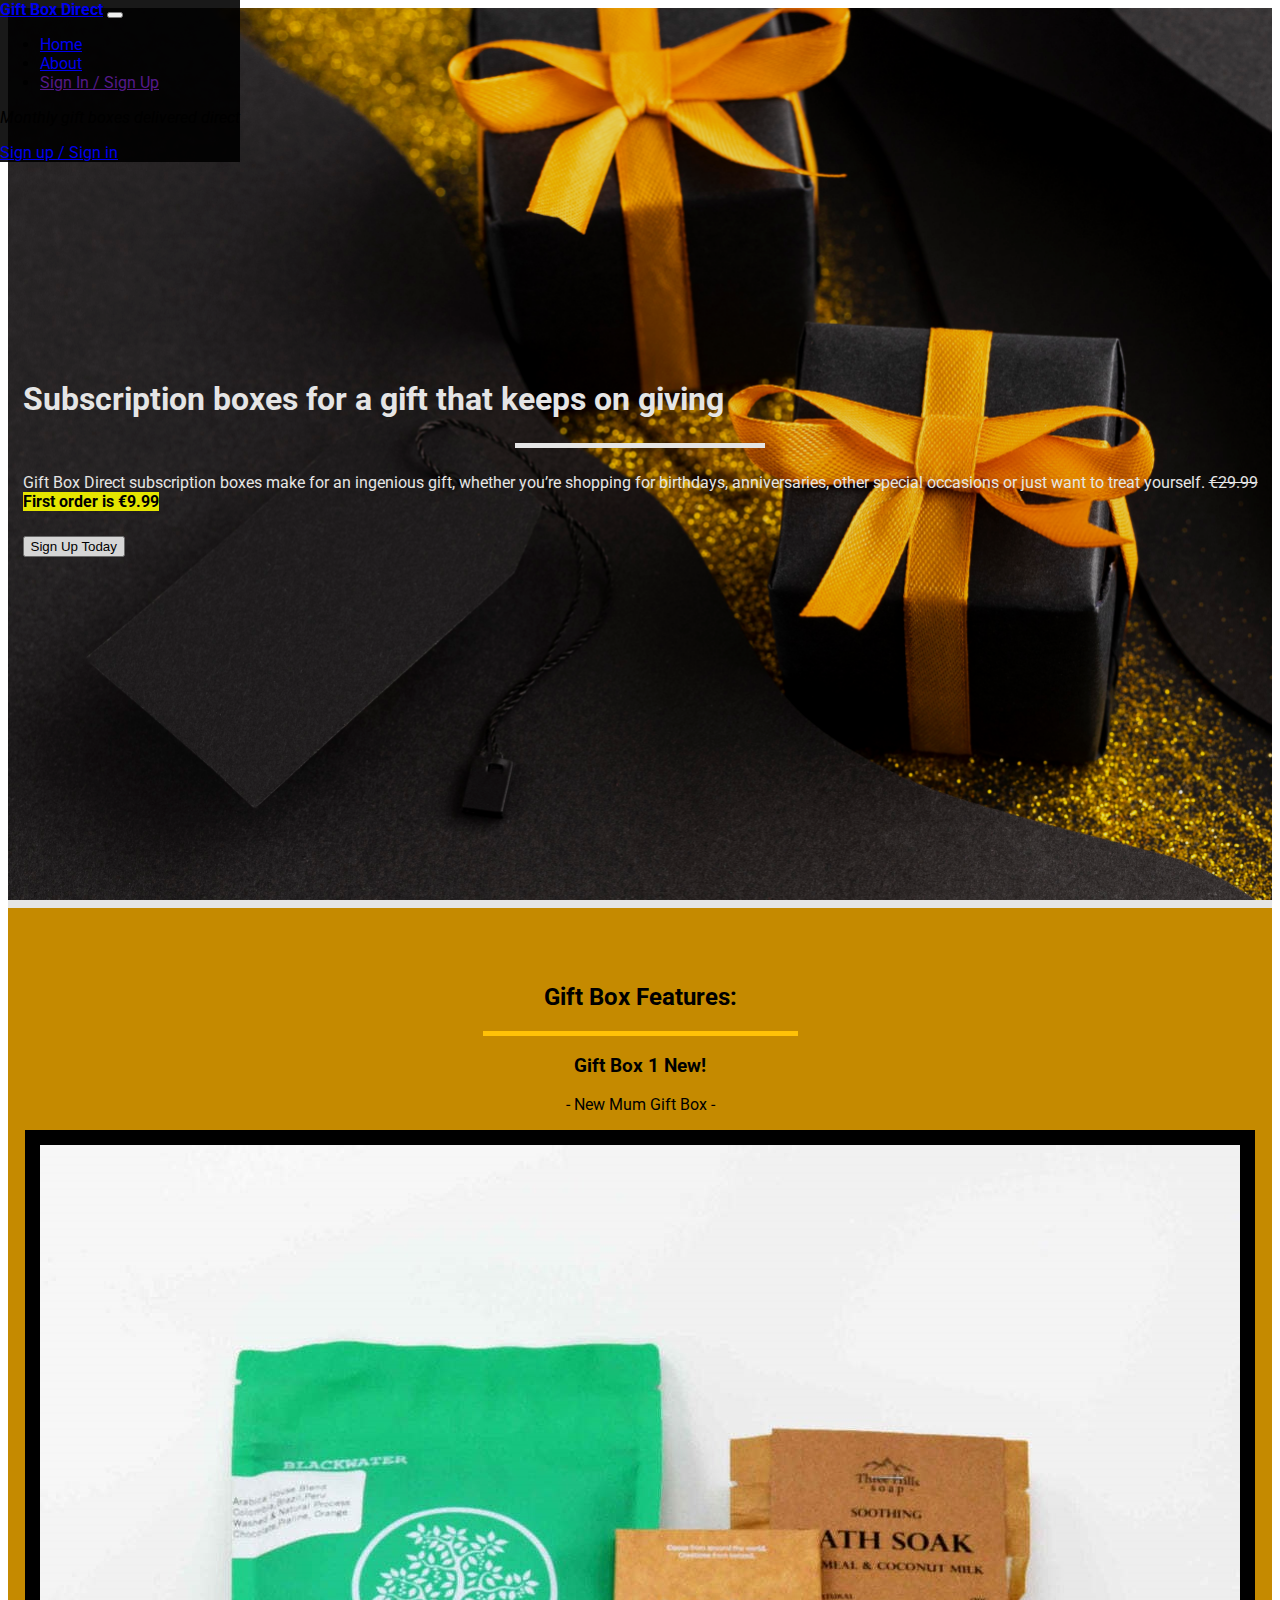
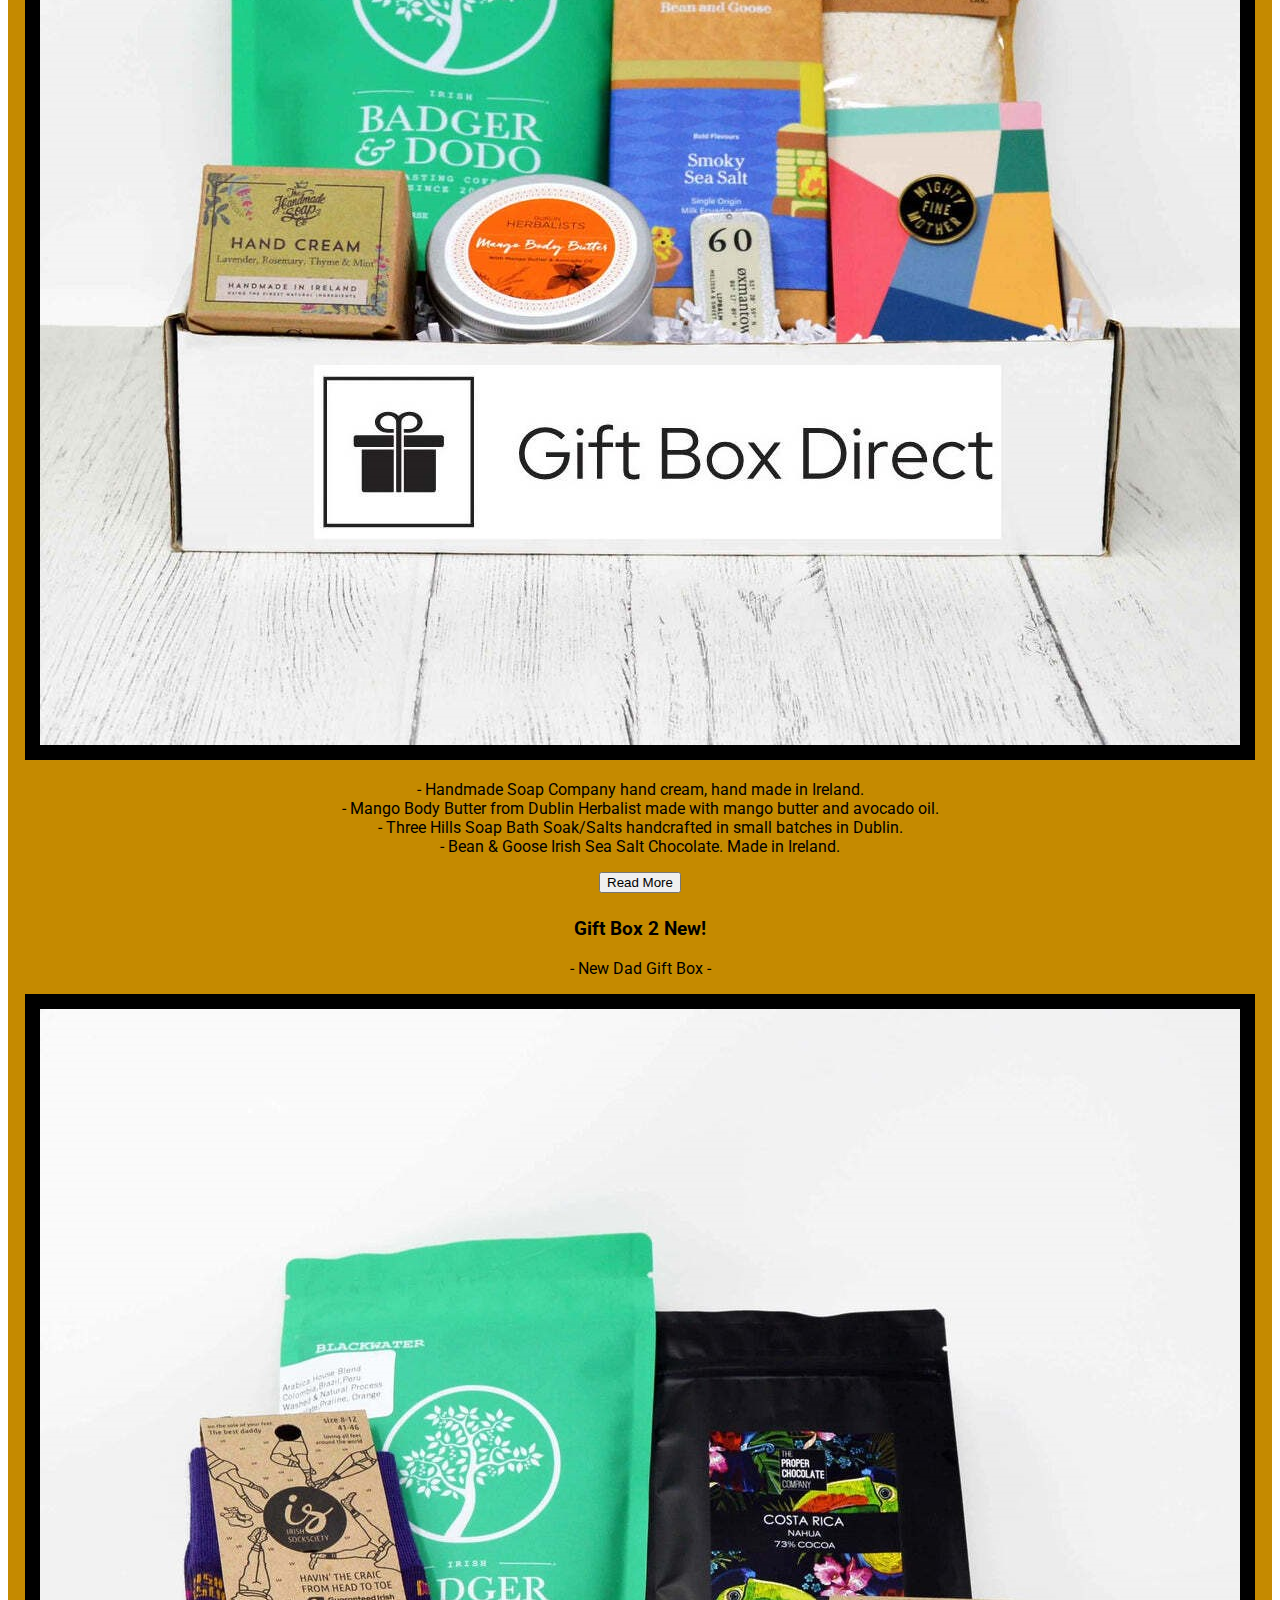
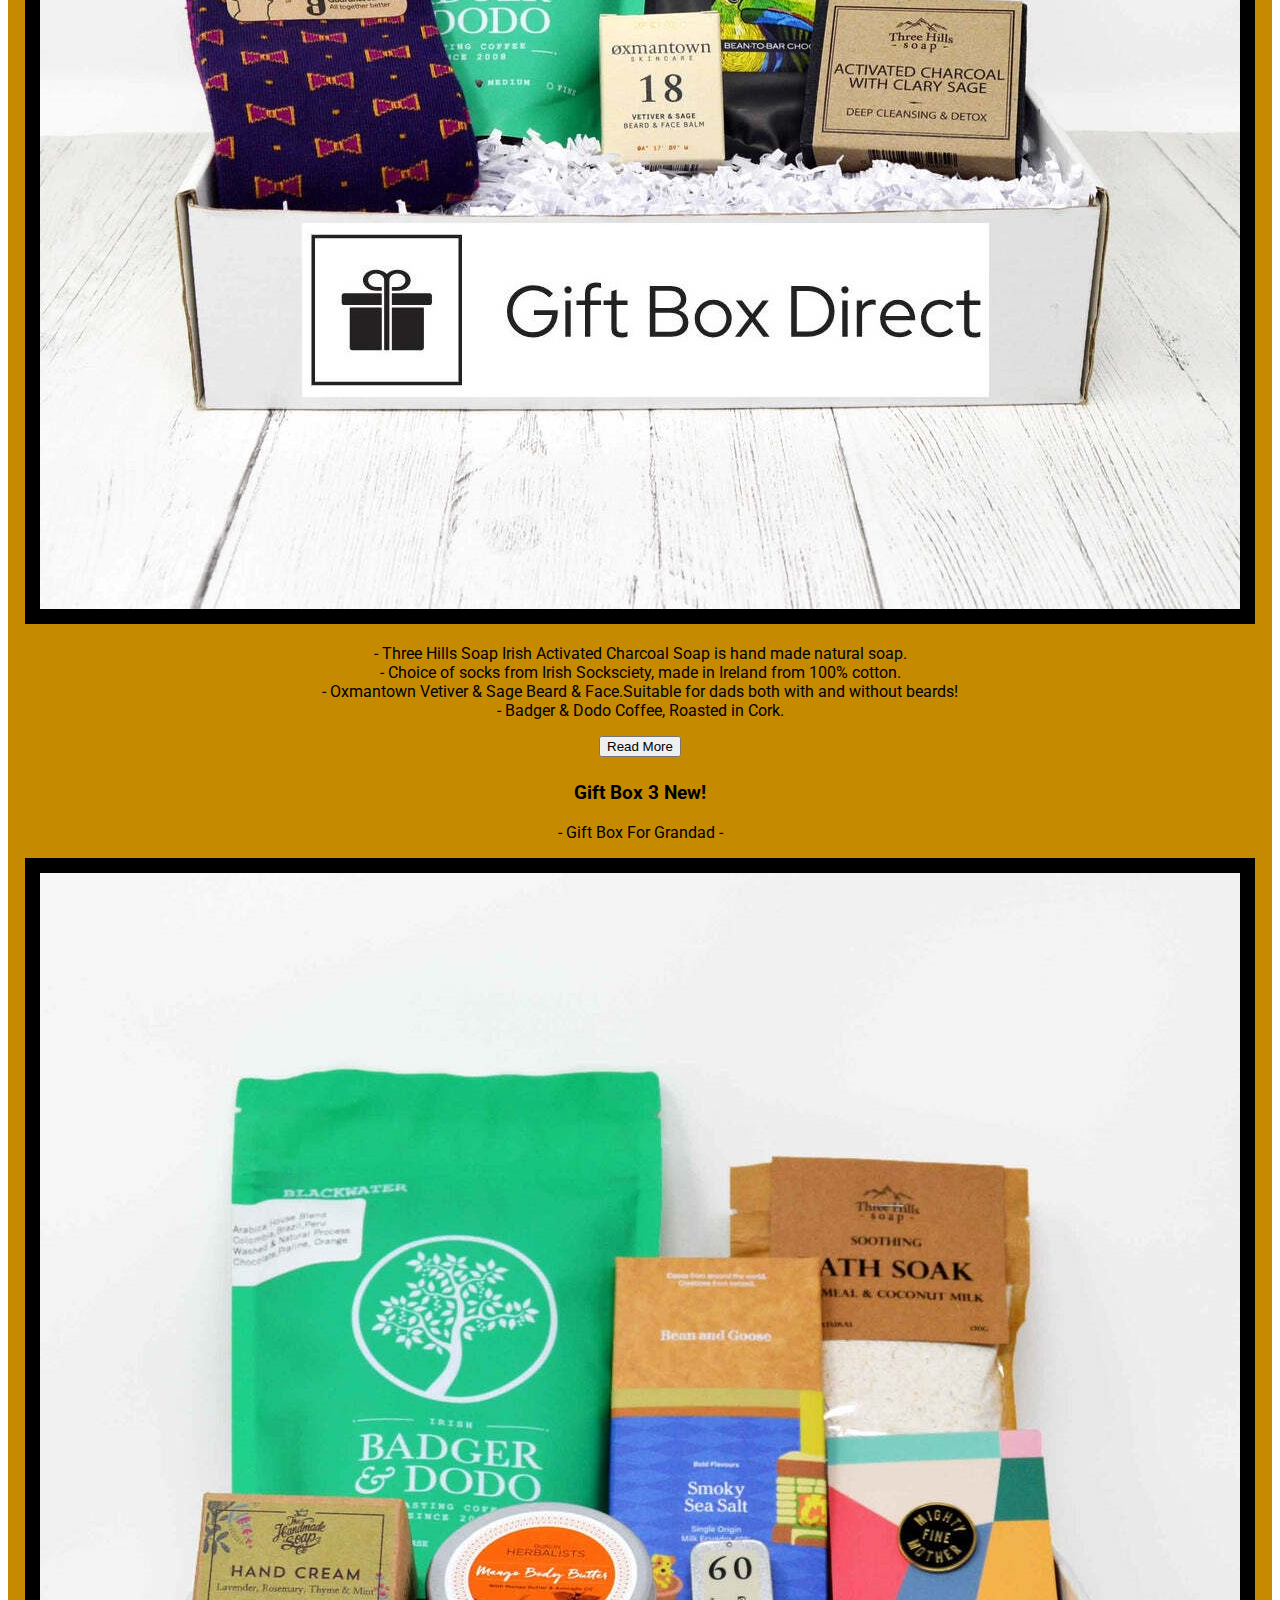
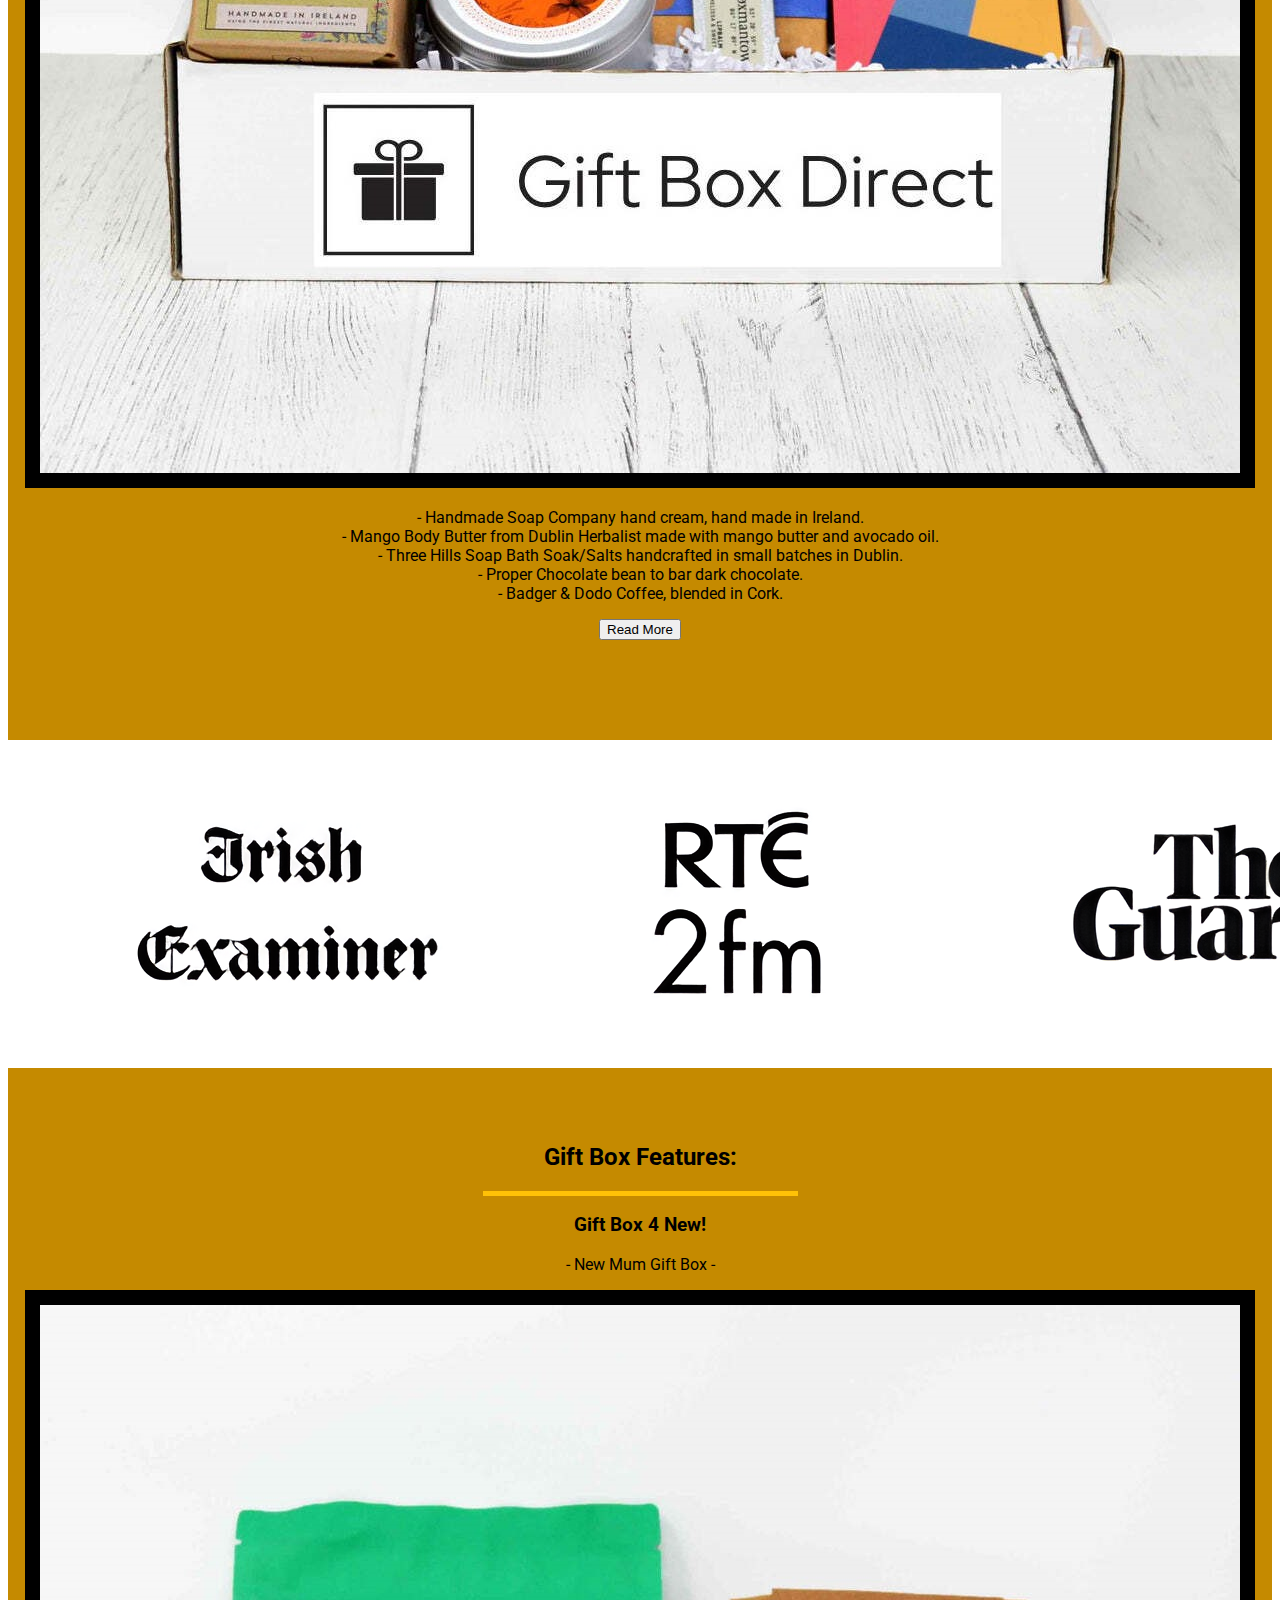
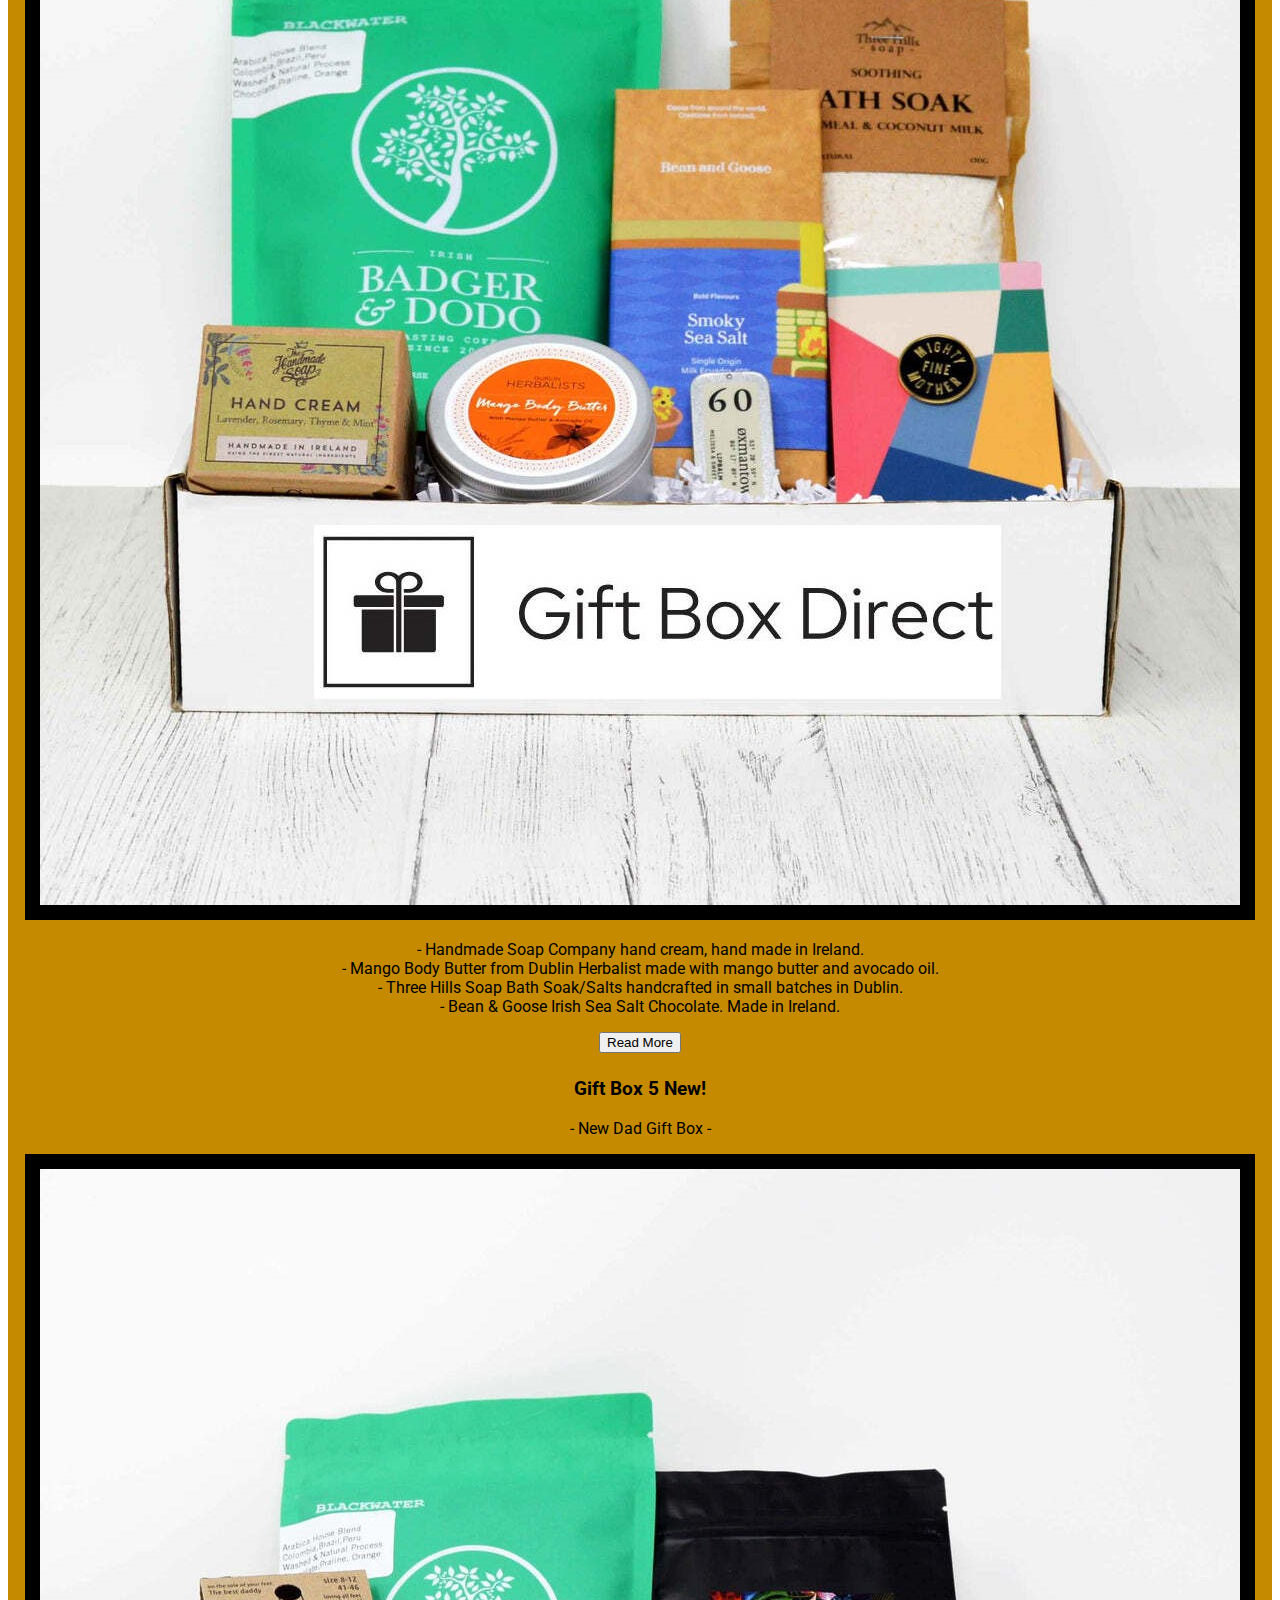
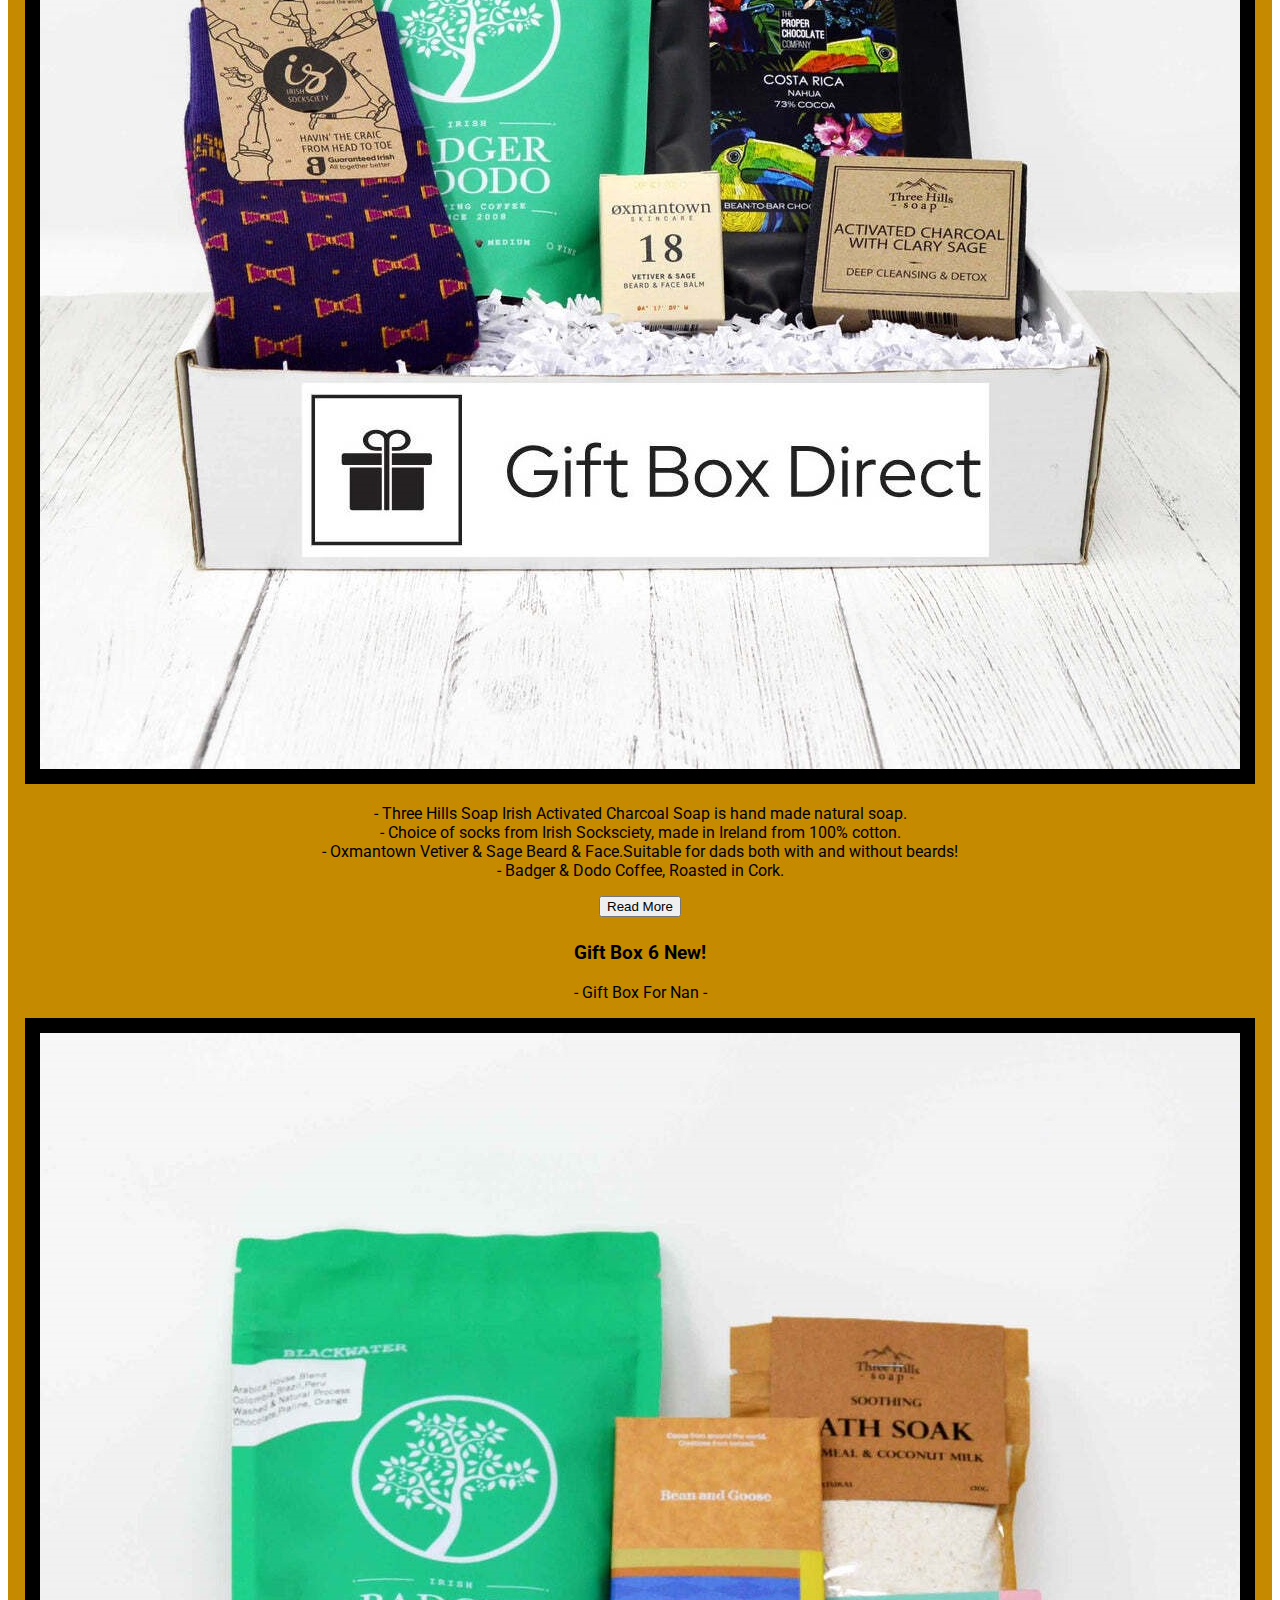
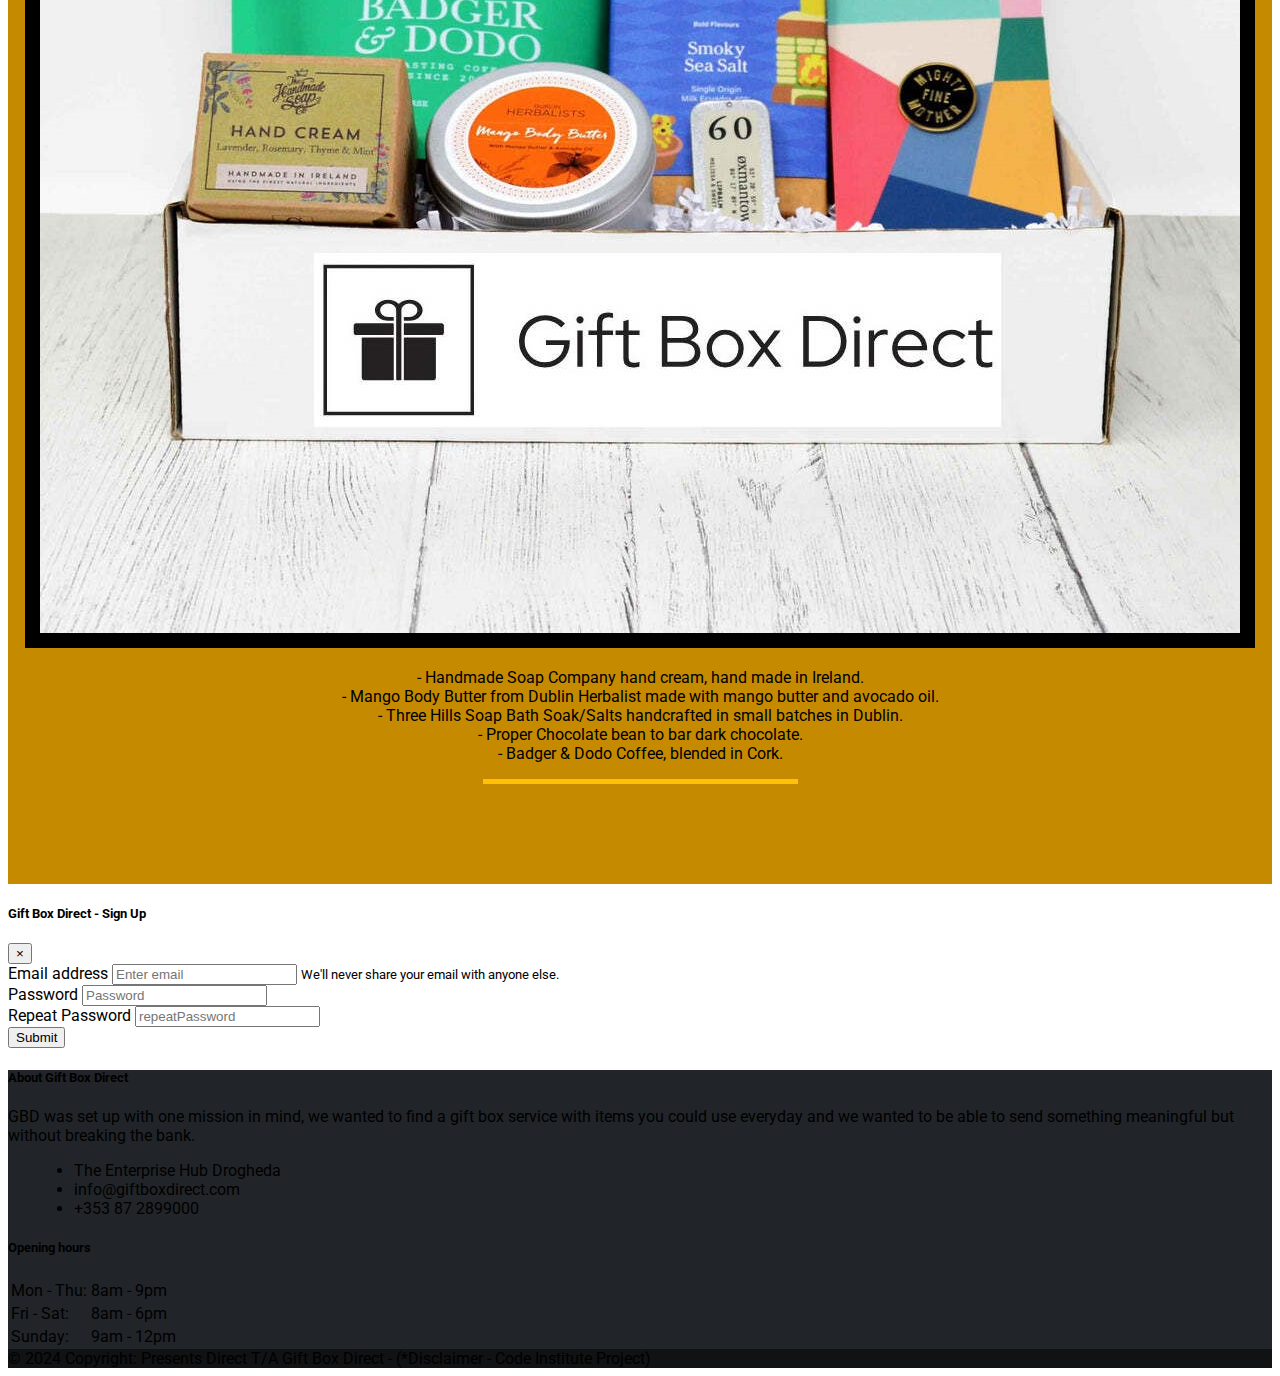
==== about.html @ 4f67e205 "file, html, about page" ====
<!DOCTYPE html>
<html lang="en">

<head>
    <meta charset="UTF-8">
    <meta name="viewport" content="width=device-width, initial-scale=1.0">
    <!-- Bootstrap CSS-->
    <link rel="stylesheet" href="https://cdn.jsdelivr.net/npm/bootstrap@4.6.2/dist/css/bootstrap.min.css"
        integrity="sha384-xOolHFLEh07PJGoPkLv1IbcEPTNtaed2xpHsD9ESMhqIYd0nLMwNLD69Npy4HI+N" crossorigin="anonymous">
    <link rel="stylesheet" href="https://use.fontawesome.com/releases/v5.6.1/css/all.css"
        integrity="sha384-gfdkjb5BdAXd+lj+gudLWI+BXq4IuLW5IT+brZEZsLFm++aCMlF1V92rMkPaX4PP" crossorigin="anonymous">
    <title>Gift Box Direct | Monthly gift box subscription service</title>
    <link href="https://fonts.googleapis.com/css?family=Roboto:400,700" rel="stylesheet">
    <link rel="stylesheet" href="css/style.css" type="text/css" />
</head>

<body>
    <!-- nav -->
    <div class="container-fluid navalert-container">
        <nav class="navbar navbar-dark navbar-expand-lg">
            <a href="index.html" class="navbar-brand">Gift Box Direct</a>

            <button class="navbar-toggler ml-auto" type="button" data-toggle="collapse" data-target="#navbarNavDropdown"
                aria-controls="navbarNavDropdown" aria-expanded="false" aria-label="Toggle navigation">
                <span class="navbar-toggler-icon"></span></button>

            <div class="collapse navbar-collapse" id="navbarNavDropdown">


                <ul class="navbar-nav mr-auto">
                    <li class="active nav-item mr-2"><a class="nav-link" href="index.html">Home</a></li>
                    <li class="active nav-item mr-2"><a class="nav-link" href="about.html">About</a></li>
                    <li class="nav-item mr-2 d-block d-sm-none"><a class="nav-link" href="">Sign In / Sign Up</a></li>
                </ul>
            </div>
            <div class="d-none d-md-block">
                <p class="navbar-text my-auto mr-2"><i>Monthly gift boxes delivered direct</i></p>
                <a href="/login" class="btn btn-warning btn-sm">Sign up / Sign in</a>
            </div>

        </nav>
    </div>
    <!-- <div class="container alert-container">
        <div class="row d-none d-sm-block">
            <div class="col-12">
                <div class="alert alert-warning">
                    <strong>Special Offer Now On!</strong>
                </div>
            </div>
        </div>
    </div> -->

    <!-- callout and offer-->
    <div class="container-fluid callout-container">
        <div class="opaque-overlay">&nbsp;</div>
        <div class="row">
            <div class="col-12">
                <section class="callout jumbotron text-center">
                    <h1 class="jumbotron-header">Subscription boxes for a gift that keeps on giving</h1>
                    <hr class="block-divider block-divider--yellow">
                    <p class="lead">Gift Box Direct subscription boxes make for an ingenious gift, whether you’re
                        shopping for
                        birthdays, anniversaries, other special occasions or just want to treat yourself.
                        <s class="d-none d-sm-inline">€29.99</s>
                        <span class="d-inline d-sm-none"><br></span>
                        <strong>
                            <mark>First order is €9.99</mark>
                        </strong>
                    </p>
                    <button type="button" class="btn btn-warning btn-lg" data-toggle="modal"
                        data-target="#signUpModal">Sign Up Today</button>
                </section>
            </div>
        </div>
        <!--callout and offer-->
    </div>
    <!-- where quotes is locted in index.html -->

    <!--- features-->
    <div class="container-wrapper container-wrapper--gold">
        <div class="container features-container content-container">
            <section class="features">
                <div class="row">
                    <div class="col-12 page-header">
                        <h2 class="text-uppercase">Gift Box Features:</h2>
                        <hr class="block-divider block-divider--short block-divider--white">
                    </div>
                </div>
                <div class="row">
                    <div class="col-12 col-md-6 col-lg-4">
                        <div class="feature">
                            <h3><i class="fas fa-gift d-none d-sm-inline"></i> Gift Box 1 <span
                                    class="badge badge-warning">New!</span></h3>
                            <p> - New Mum Gift Box - </p>
                            <img class="card-img-top" src="images/gb1.jpg" alt="Card image cap">
                            <p> - Handmade Soap Company hand cream, hand made in Ireland.<br>
                                - Mango Body Butter from Dublin Herbalist made with mango butter and avocado oil.<br>
                                - Three Hills Soap Bath Soak/Salts handcrafted in small batches in Dublin.<br>
                                - Bean & Goose Irish Sea Salt Chocolate. Made in Ireland.</p>
                            <P>
                                <button type="button" class="btn btn-outline-warning">Read More</button>
                            </P>
                        </div>
                    </div>
                    <div class="col-12 col-md-6 col-lg-4">
                        <div class="feature">
                            <h3><i class="fas fa-gift d-none d-sm-inline"></i> Gift Box 2 <span
                                    class="badge badge-warning">New!</span></h3>
                            <p> - New Dad Gift Box - </p>
                            <img class="card-img-top" src="images/gb3.jpg" alt="Card image cap">
                            <p> - Three Hills Soap Irish Activated Charcoal Soap is hand made natural soap.<br>
                                - Choice of socks from Irish Socksciety, made in Ireland from 100% cotton.<br>
                                - Oxmantown Vetiver & Sage Beard & Face.Suitable for dads both with and without beards!
                                <br>
                                - Badger & Dodo Coffee, Roasted in Cork.
                            </p>
                            <P>
                                <button type="button" class="btn btn-outline-warning">Read More</button>
                            </P>
                        </div>
                    </div>
                    <div class="col-12 d-md-none d-lg-block col-lg-4">
                        <div class="feature">
                            <h3><i class="fas fa-gift d-none d-sm-inline"></i> Gift Box 3 <span
                                    class="badge badge-warning">New!</span></h3>
                            <p> - Gift Box For Grandad - </p>
                            <img class="card-img-top" src="images/gb1.jpg" alt="Card image cap">
                            <p> - Handmade Soap Company hand cream, hand made in Ireland.<br>
                                - Mango Body Butter from Dublin Herbalist made with mango butter and avocado oil.<br>
                                - Three Hills Soap Bath Soak/Salts handcrafted in small batches in Dublin.<br>
                                - Proper Chocolate bean to bar dark chocolate.<br>
                                - Badger & Dodo Coffee, blended in Cork.</p>
                            <p>
                                <button type="button" class="btn btn-outline-warning">Read More</button>
                            </p>
                        </div>
                    </div>
                </div>
            </section>
            <!-- /.features-->
        </div>
    </div>
    <!-- Banner for media -->
    <div>
        <img src="images/banner_enhanced.jpg" class="img-fluid" alt="Responsive image">
    </div>
    <!-- /. banner for media -->

    <!--- features set 2 gift box 4-5-6 -->
    <div class="container-wrapper container-wrapper--gold">
        <div class="container features-container content-container">
            <section class="features">
                <div class="row">
                    <div class="col-12 page-header">
                        <h2 class="text-uppercase">Gift Box Features:</h2>
                        <hr class="block-divider block-divider--short block-divider--white">
                    </div>
                </div>
                <div class="row">
                    <div class="col-12 col-md-6 col-lg-4">
                        <div class="feature">
                            <h3><i class="fas fa-gift d-none d-sm-inline"></i> Gift Box 4 <span
                                    class="badge badge-warning">New!</span></h3>
                            <p> - New Mum Gift Box - </p>
                            <img class="card-img-top" src="images/gb1.jpg" alt="Card image cap">
                            <p> - Handmade Soap Company hand cream, hand made in Ireland.<br>
                                - Mango Body Butter from Dublin Herbalist made with mango butter and avocado oil.<br>
                                - Three Hills Soap Bath Soak/Salts handcrafted in small batches in Dublin.<br>
                                - Bean & Goose Irish Sea Salt Chocolate. Made in Ireland.</p>
                            <p>
                                <button type="button" class="btn btn-outline-warning">Read More</button>
                            </p>
                        </div>
                    </div>
                    <div class="col-12 col-md-6 col-lg-4">
                        <div class="feature">
                            <h3><i class="fas fa-gift d-none d-sm-inline"></i> Gift Box 5 <span
                                    class="badge badge-warning">New!</span></h3>
                            <p> - New Dad Gift Box - </p>
                            <img class="card-img-top" src="images/gb3.jpg" alt="Card image cap">
                            <p> - Three Hills Soap Irish Activated Charcoal Soap is hand made natural soap.<br>
                                - Choice of socks from Irish Socksciety, made in Ireland from 100% cotton.<br>
                                - Oxmantown Vetiver & Sage Beard & Face.Suitable for dads both with and without beards!
                                <br>
                                - Badger & Dodo Coffee, Roasted in Cork.
                            </p>
                            <P>
                                <button type="button" class="btn btn-outline-warning">Read More</button>
                            </P>
                        </div>
                    </div>
                    <div class="col-12 d-md-none d-lg-block col-lg-4">
                        <div class="feature">
                            <h3><i class="fas fa-gift d-none d-sm-inline"></i> Gift Box 6 <span
                                    class="badge badge-warning">New!</span></h3>
                            <p> - Gift Box For Nan - </p>
                            <img class="card-img-top" src="images/gb1.jpg" alt="Card image cap">
                            <p> - Handmade Soap Company hand cream, hand made in Ireland.<br>
                                - Mango Body Butter from Dublin Herbalist made with mango butter and avocado oil.<br>
                                - Three Hills Soap Bath Soak/Salts handcrafted in small batches in Dublin.<br>
                                - Proper Chocolate bean to bar dark chocolate.<br>
                                - Badger & Dodo Coffee, blended in Cork.</p>

                            <hr class="block-divider block-divider--short block-divider--white">

                        </div>
                    </div>
                </div>
            </section>
            <!-- /.features set 2  gift box 4-5-6 -->
        </div>
    </div>

    <div class="modal" tabindex="-1" role="dialog" id="signUpModal">
        <div class="modal-dialog" role="document">
            <div class="modal-content">
                <div class="modal-header">
                    <h5 class="modal-title">Gift Box Direct - Sign Up</h5>
                    <button type="button" class="close" data-dismiss="modal" aria-label="Close">
                        <span aria-hidden="true">&times;</span>
                    </button>
                </div>
                <div class="modal-body">
                    <form>
                        <div class="form-group">
                            <label for="exampleInputEmail1">Email address</label>
                            <input type="email" class="form-control" id="exampleInputEmail1"
                                aria-describedby="emailHelp" placeholder="Enter email">
                            <small id="emailHelp" class="form-text text-muted">We'll never share your email with anyone
                                else.</small>
                        </div>
                        <div class="form-group">
                            <label for="password">Password</label>
                            <input type="password" class="form-control" id="password" placeholder="Password">
                        </div>
                        <div class="form-group">
                            <label for="repeatPassword">Repeat Password</label>
                            <input type="password" class="form-control" id="repeatPassword"
                                placeholder="repeatPassword">
                        </div>

                        <button type="submit" class="btn btn-warning">Submit</button>
                    </form>
                </div>
            </div>
        </div>
    </div>

    <script src="https://code.jquery.com/jquery-3.3.1.slim.min.js"
        integrity="sha384-q8i/X+965DzO0rT7abK41JStQIAqVgRVzpbzo5smXKp4YfRvH+8abtTE1Pi6jizo"
        crossorigin="anonymous"></script>
    <script src="https://cdnjs.cloudflare.com/ajax/libs/popper.js/1.14.3/umd/popper.min.js"
        integrity="sha384-ZMP7rVo3mIykV+2+9J3UJ46jBk0WLaUAdn689aCwoqbBJiSnjAK/l8WvCWPIPm49"
        crossorigin="anonymous"></script>
    <script src="https://stackpath.bootstrapcdn.com/bootstrap/4.1.3/js/bootstrap.min.js"
        integrity="sha384-ChfqqxuZUCnJSK3+MXmPNIyE6ZbWh2IMqE241rYiqJxyMiZ6OW/JmZQ5stwEULTy"
        crossorigin="anonymous"></script>
</body>

<!-- footer work -->

<footer class="text-white text-center text-lg-start" style="background-color: #212529;">
    <!-- Grid container -->
    <div class="container p-4">
        <!--Grid row-->
        <div class="row mt-4">
            <!--Grid column-->
            <div class="col-lg-4 col-md-12 mb-4 mb-md-0">
                <h5 class="text-uppercase mb-4">About Gift Box Direct</h5>

                <p>
                    GBD was set up with one mission in mind, we wanted to find a gift box service with items you could
                    use everyday and we wanted to be able to send something meaningful but without breaking the bank.
                </p>

                <div class="mt-4">
                    <!-- Facebook -->
                    <a type="button" class="btn btn-floating btn-warning btn-lg" href="https://www.facebook.com/"
                        target="_blank" rel="noopener"><i class="fab fa-facebook-f"></i></a>
                    <!-- Twitter -->
                    <a type="button" class="btn btn-floating btn-warning btn-lg" href="https://www.x.com/"
                        target="_blank" rel="noopener"><i class="fab fa-twitter"></i></a>
                </div>
            </div>
            <!--Grid column-->

            <!--Grid column-->
            <div class="col-lg-4 col-md-6 mb-4 mb-md-0">

                <div></div>

                <ul class="fa-ul" style="margin-left: 1.65em;">
                    <li class="mb-3">
                        <span class="fa-li"><i class="fas fa-home"></i></span><span class="ms-2"> The Enterprise Hub
                            Drogheda</span>
                    </li>
                    <li class="mb-3">
                        <span class="fa-li"><i class="fas fa-envelope"></i></span><span
                            class="ms-2">info@giftboxdirect.com</span>
                    </li>
                    <li class="mb-3">
                        <span class="fa-li"><i class="fas fa-phone"></i></span><span class="ms-2">+353 87 2899000</span>
                    </li>

                </ul>
            </div>
            <!--Grid column-->

            <!--Grid column-->
            <div class="col-lg-4 col-md-6 mb-4 mb-md-0">
                <h5 class="text-uppercase mb-4">Opening hours</h5>

                <table class="table text-center text-white">
                    <tbody class="font-weight-normal">
                        <tr>
                            <td>Mon - Thu:</td>
                            <td>8am - 9pm</td>
                        </tr>
                        <tr>
                            <td>Fri - Sat:</td>
                            <td>8am - 6pm</td>
                        </tr>
                        <tr>
                            <td>Sunday:</td>
                            <td>9am - 12pm</td>
                        </tr>
                    </tbody>
                </table>
            </div>
            <!--Grid column-->
        </div>
        <!--Grid row-->
    </div>

    <div class="text-center p-3" style="background-color: rgba(0, 0, 0, 0.5);">
        © 2024 Copyright: Presents Direct T/A Gift Box Direct - (*Disclaimer - Code Institute Project)

    </div>

</footer>

</html>
---- css/style.css ----
body {
    font-family: 'Roboto', sans-serif;
}

.alert-container {}

.container-wrapper {}

.container-wrapper--gold {
    background-color: #c58a00;
    color: ;

}

.callout-container {
    height: 100vh;

    background: url('../images/cyber-monday-shopping-sales.jpg') no-repeat bottom right fixed;
    -webkit-background-size: cover;
    -moz-background-size: cover;
    -o-background-size: cover;
    background-size: cover;

    display: flex;
    align-items: center;
    justify-content: center;

    position: relative;

}

.quotes-container {}

.opaque-overlay {
    position: absolute;
    top: 0;
    left: 0;
    height: 100%;
    width: 100%;
    background-color: rgba(0, 0, 0, 0.1);
}

.features-container {}

/* navabar styling */

/* page header */
.page-header {
    margin-bottom: 0;
    margin-top: 0;
    text-align: center;
    background-color: #ffffff;
}

.page-header h2 {
    margin-top: 0;
}

/* page header END */

.navalert-container {
    position: absolute;
    top: 0;
    left: 0;
    padding-left: 0;
    padding-right: 0;
    z-index: 1;
}

.navbar {
    margin-bottom: 0;
    border: 0;
    width: 100%;
    background-color: rgba(0, 0, 0, .9);
}

.navbar-brand {
    font-weight: bolder;
}

/* content container */
.content-container {
    padding-top: 75px;
    padding-bottom: 75px;
}

/* jumbotron */
.jumbotron {
    background-color: transparent;
}

.jumbotron .lead {
    color: #ffffff;
    margin: 25px 0;
}

.jumbotron-header {
    color: #ffffff;
    font-weight: bolder;
    margin-bottom: 25px;

}

/* block divider */
.block-divider {
    width: 315px;
    height: 5px;
    border: 0;
    background-color: #ffc107;
}

.block-divider--yellow {
    background-color: #ffffff;
    width: 250px;
    height: 5px;
}

.block-divider--white {
    background-color: ;
}

.feature {
    text-align: center;
    margin-bottom: 25px;
}

.container-wrapper--gold .page-header {
    background-color: #c58a00;
}

/* gift box images*/
.card-img-top {
    border: 15px solid;
}
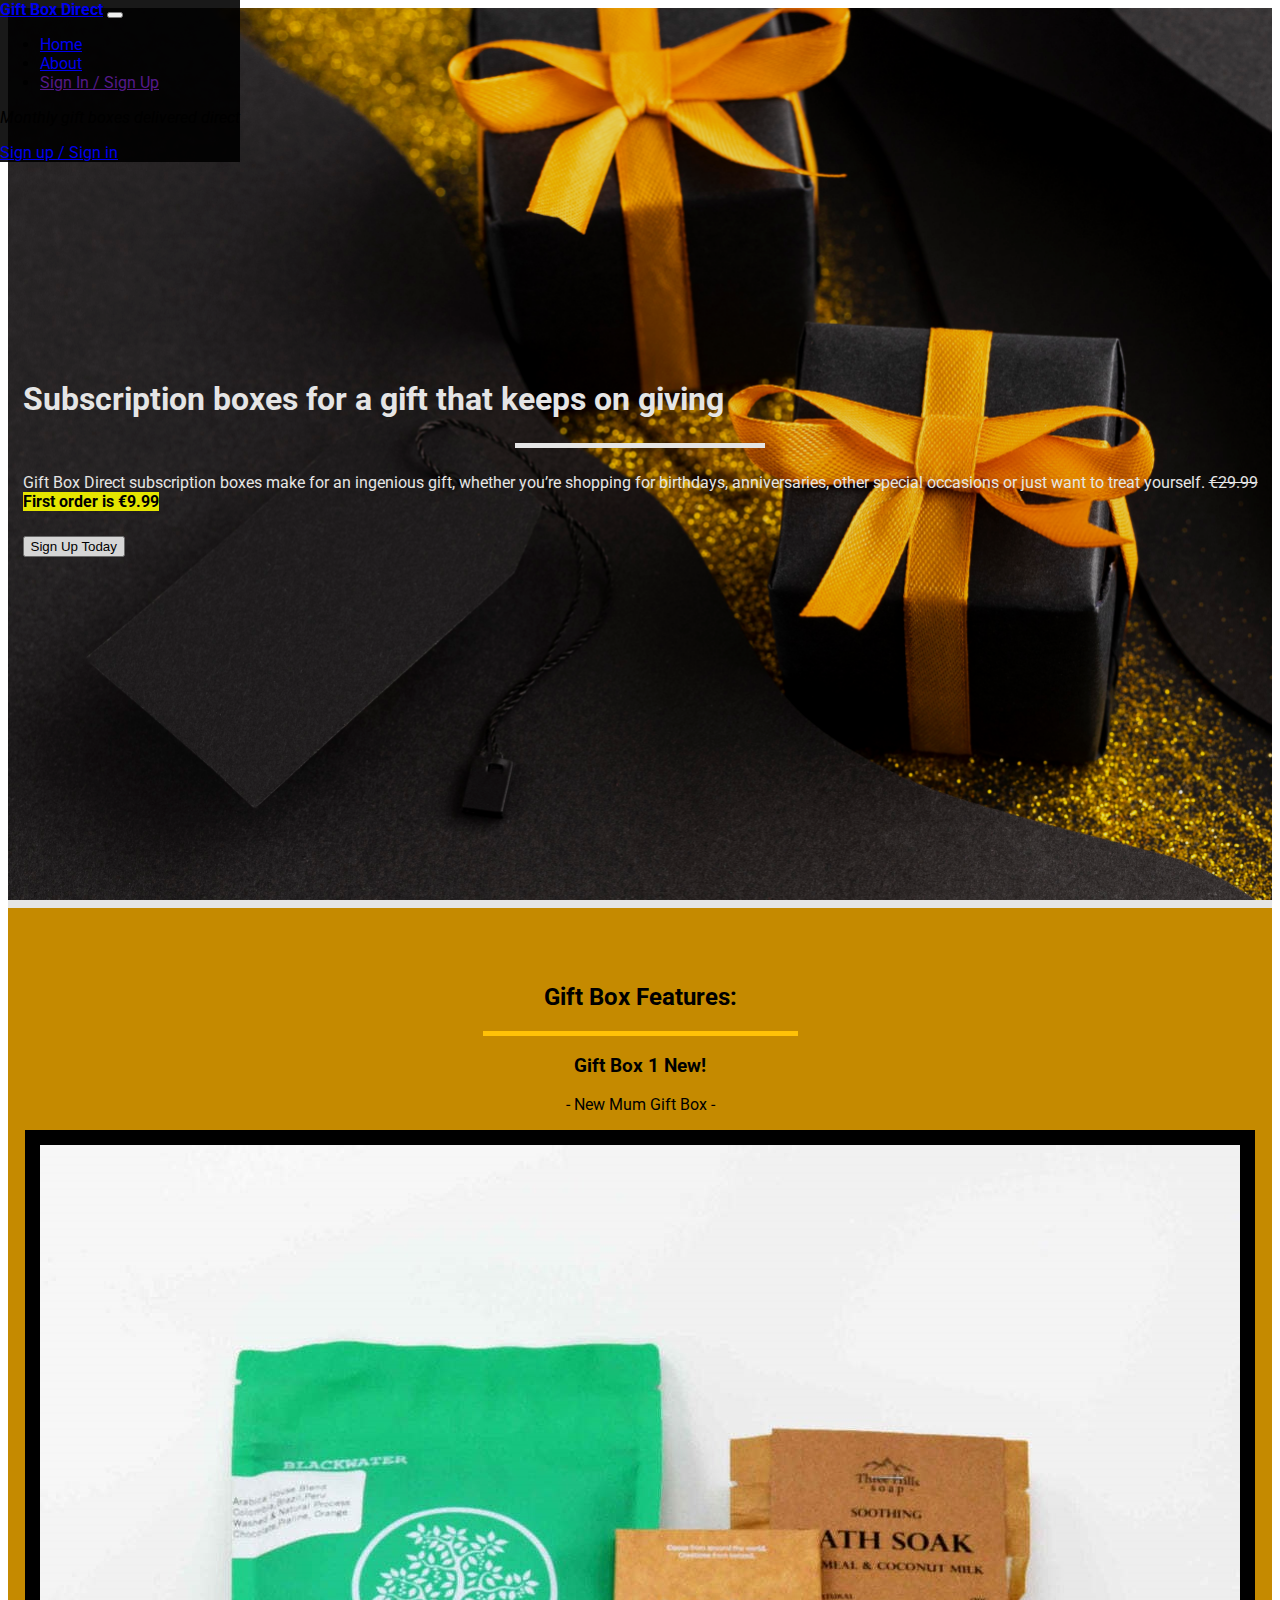
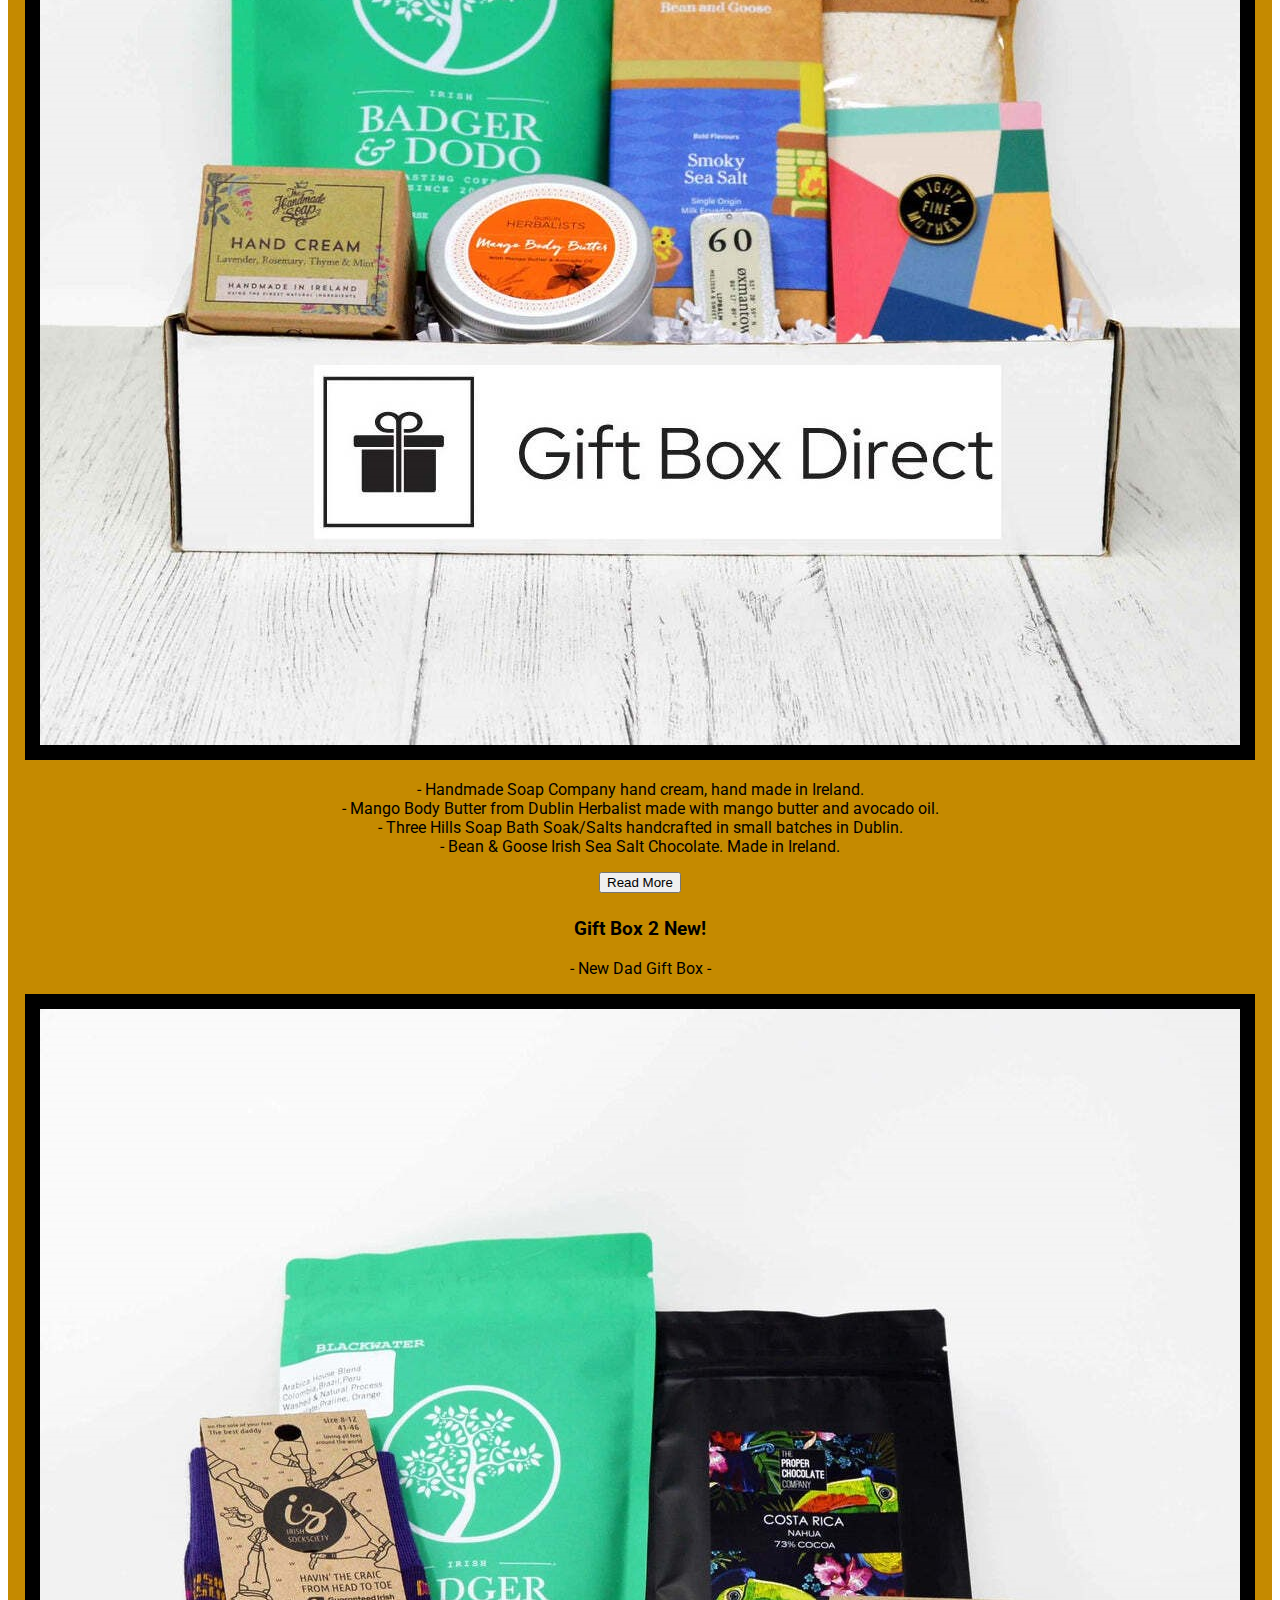
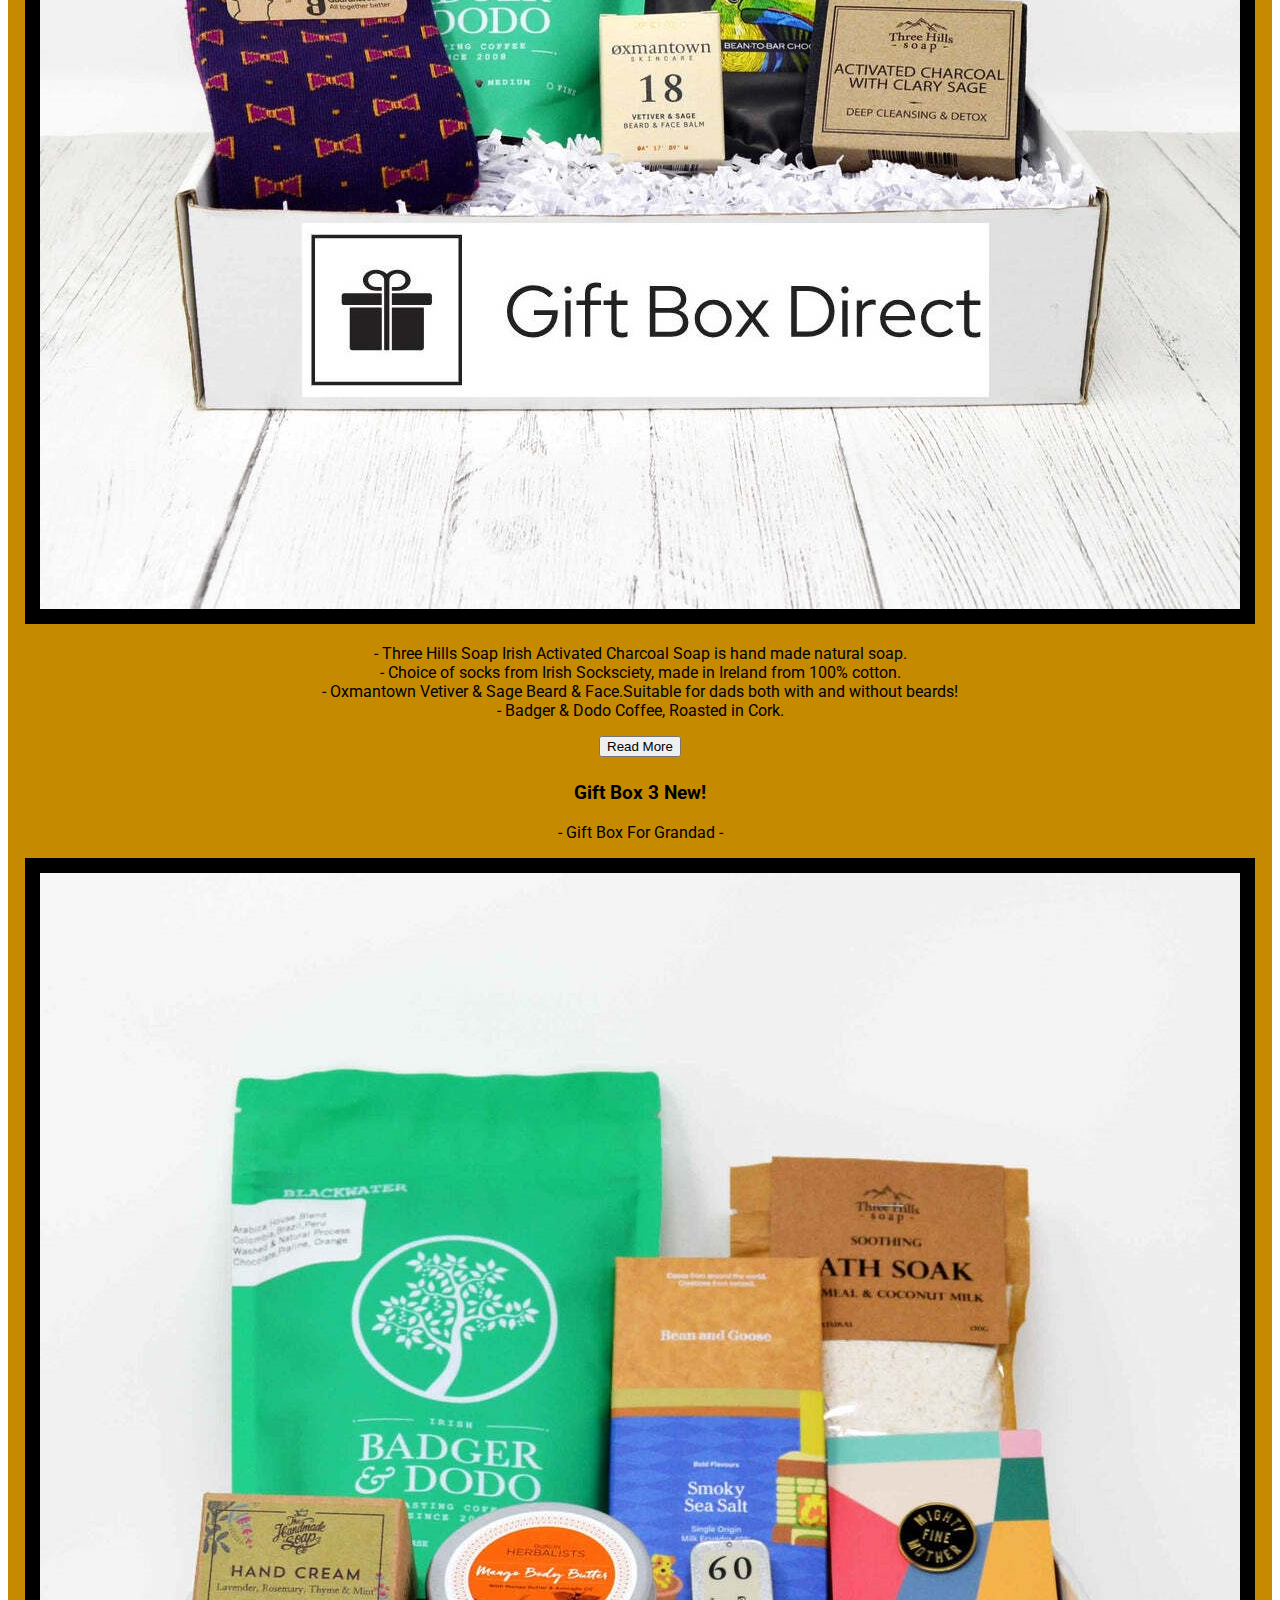
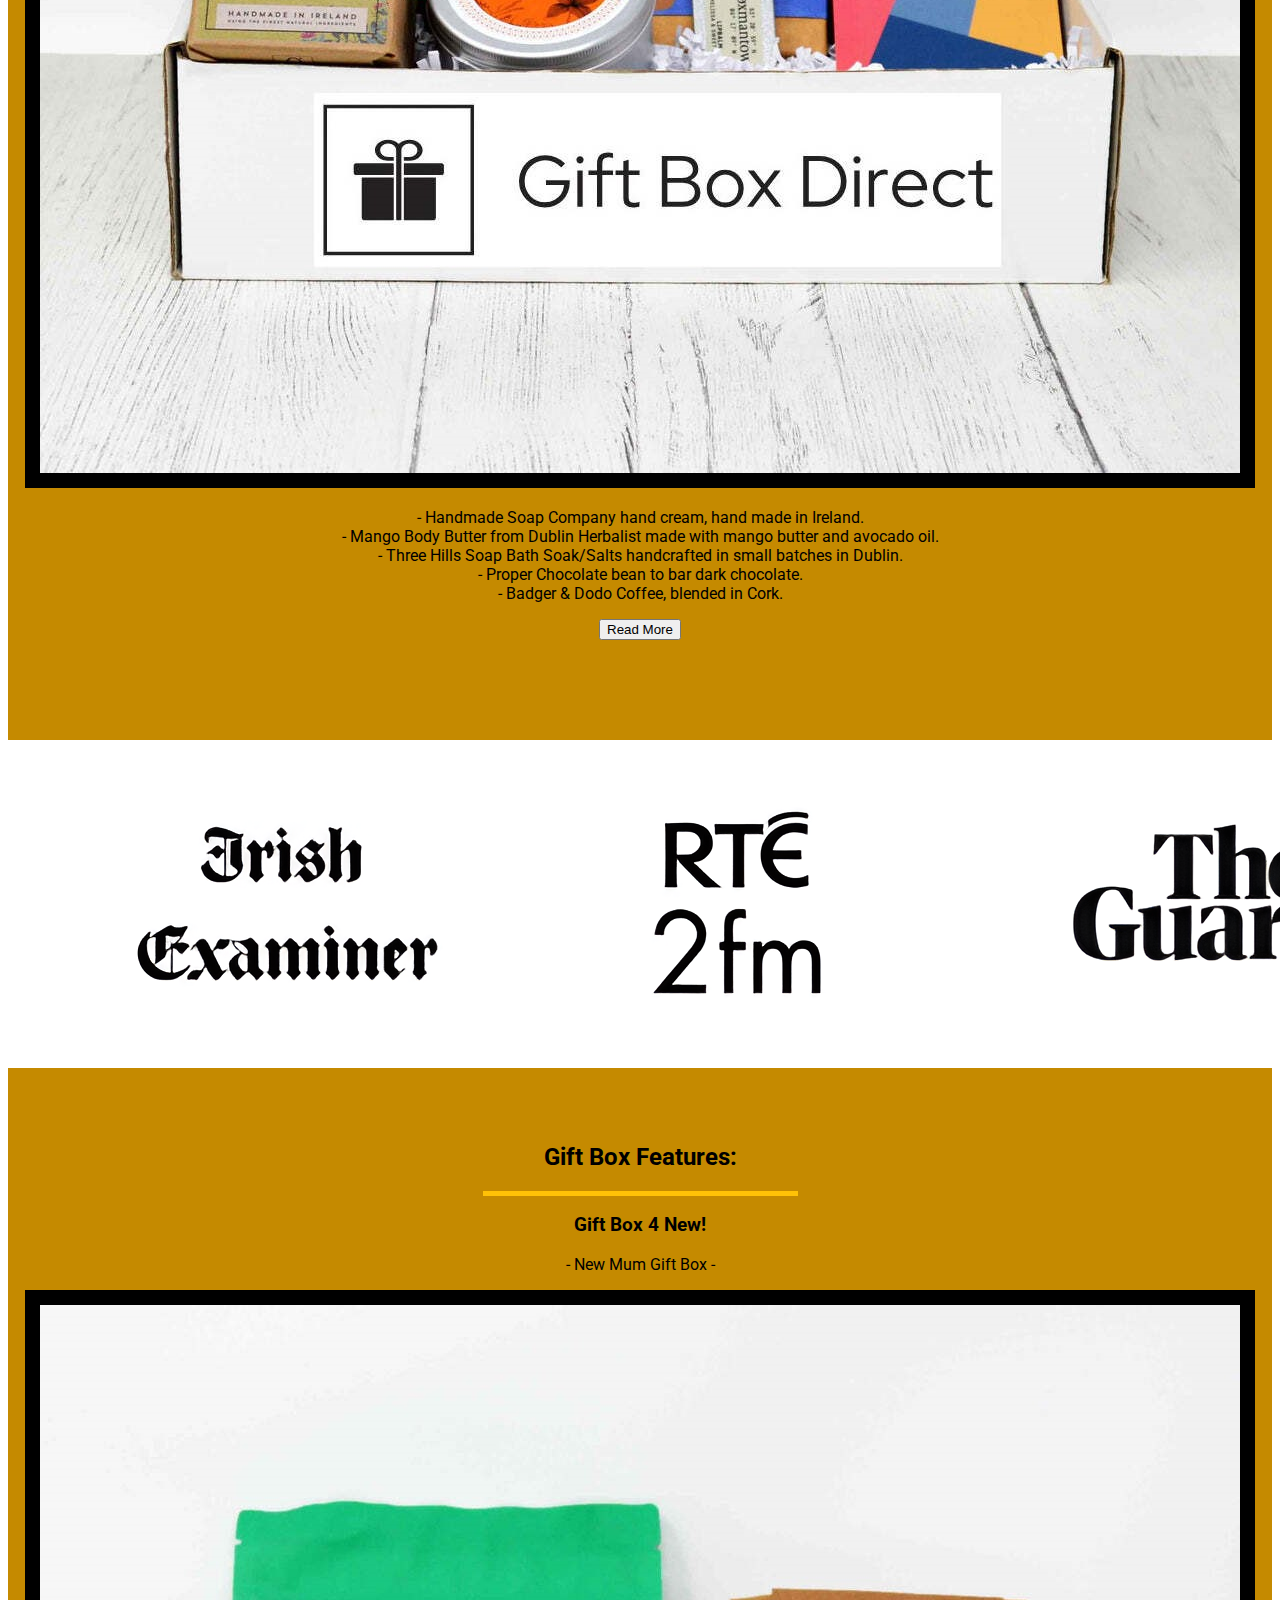
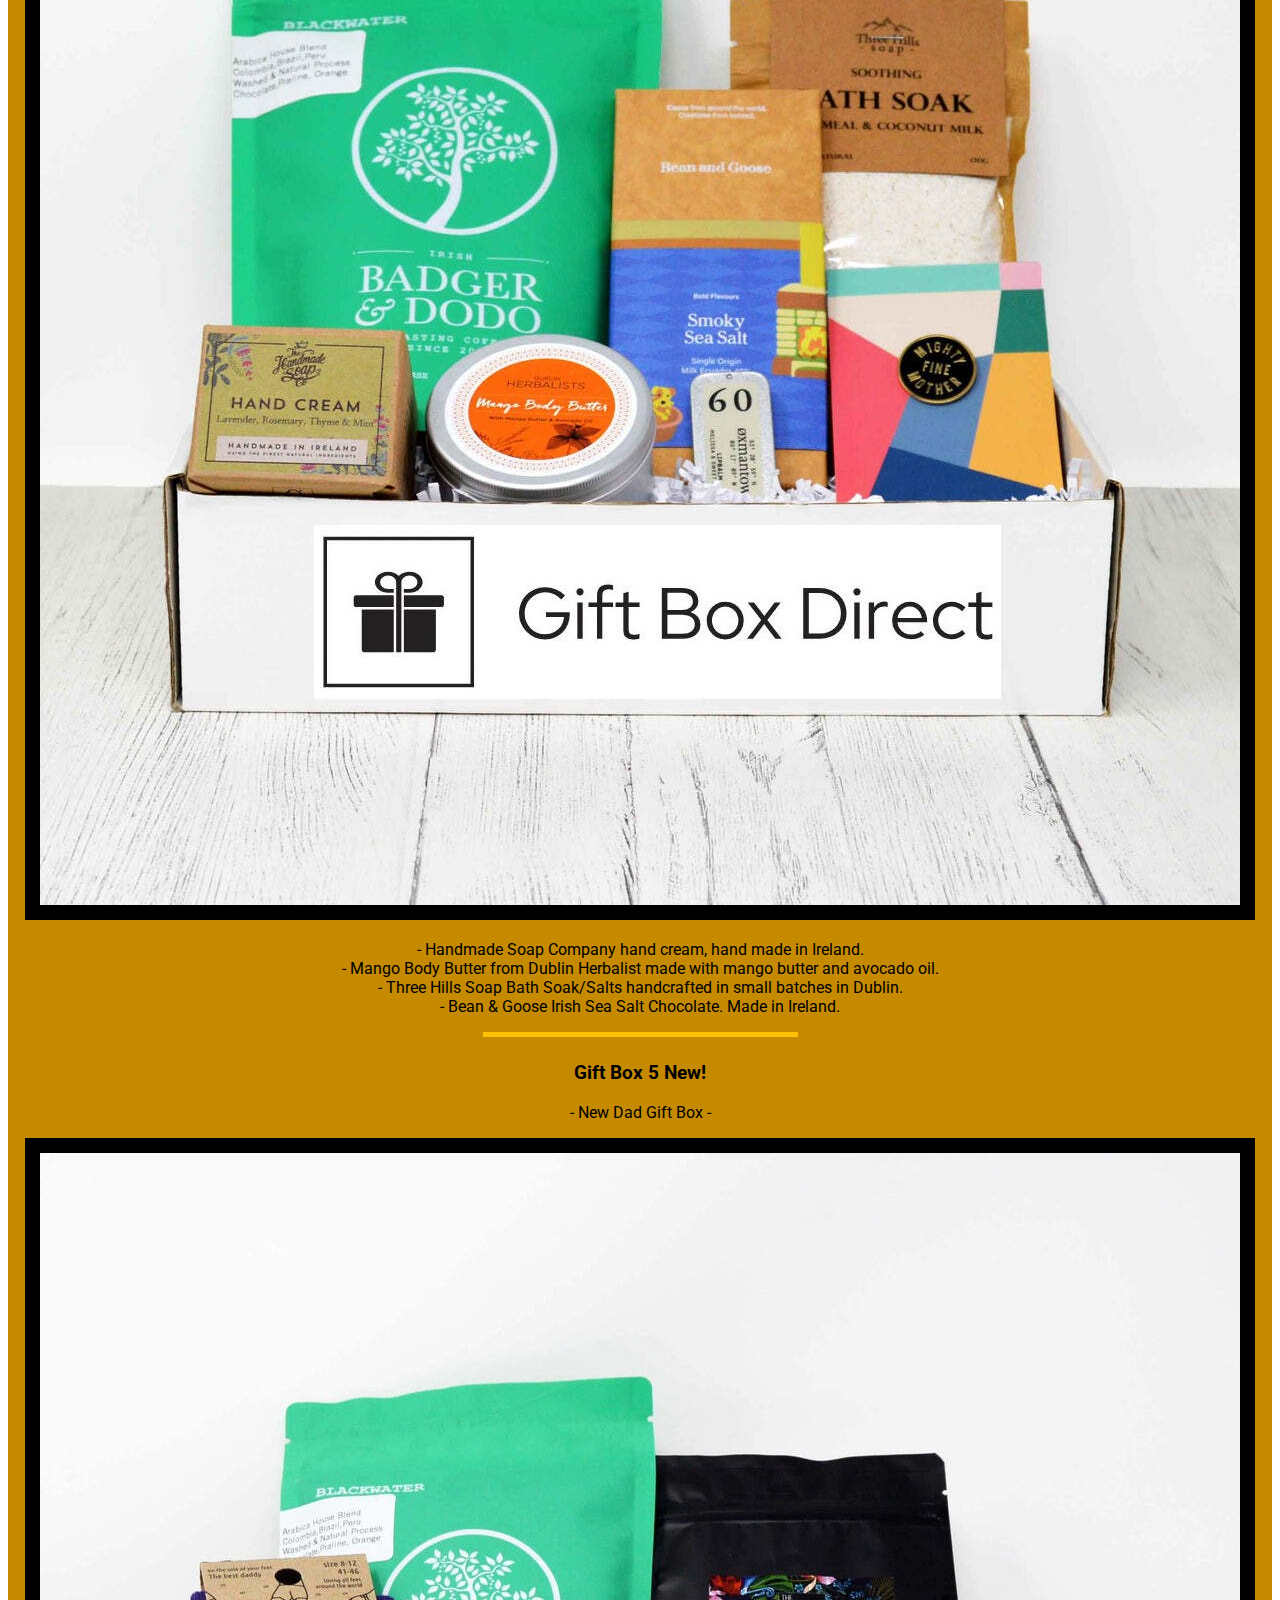
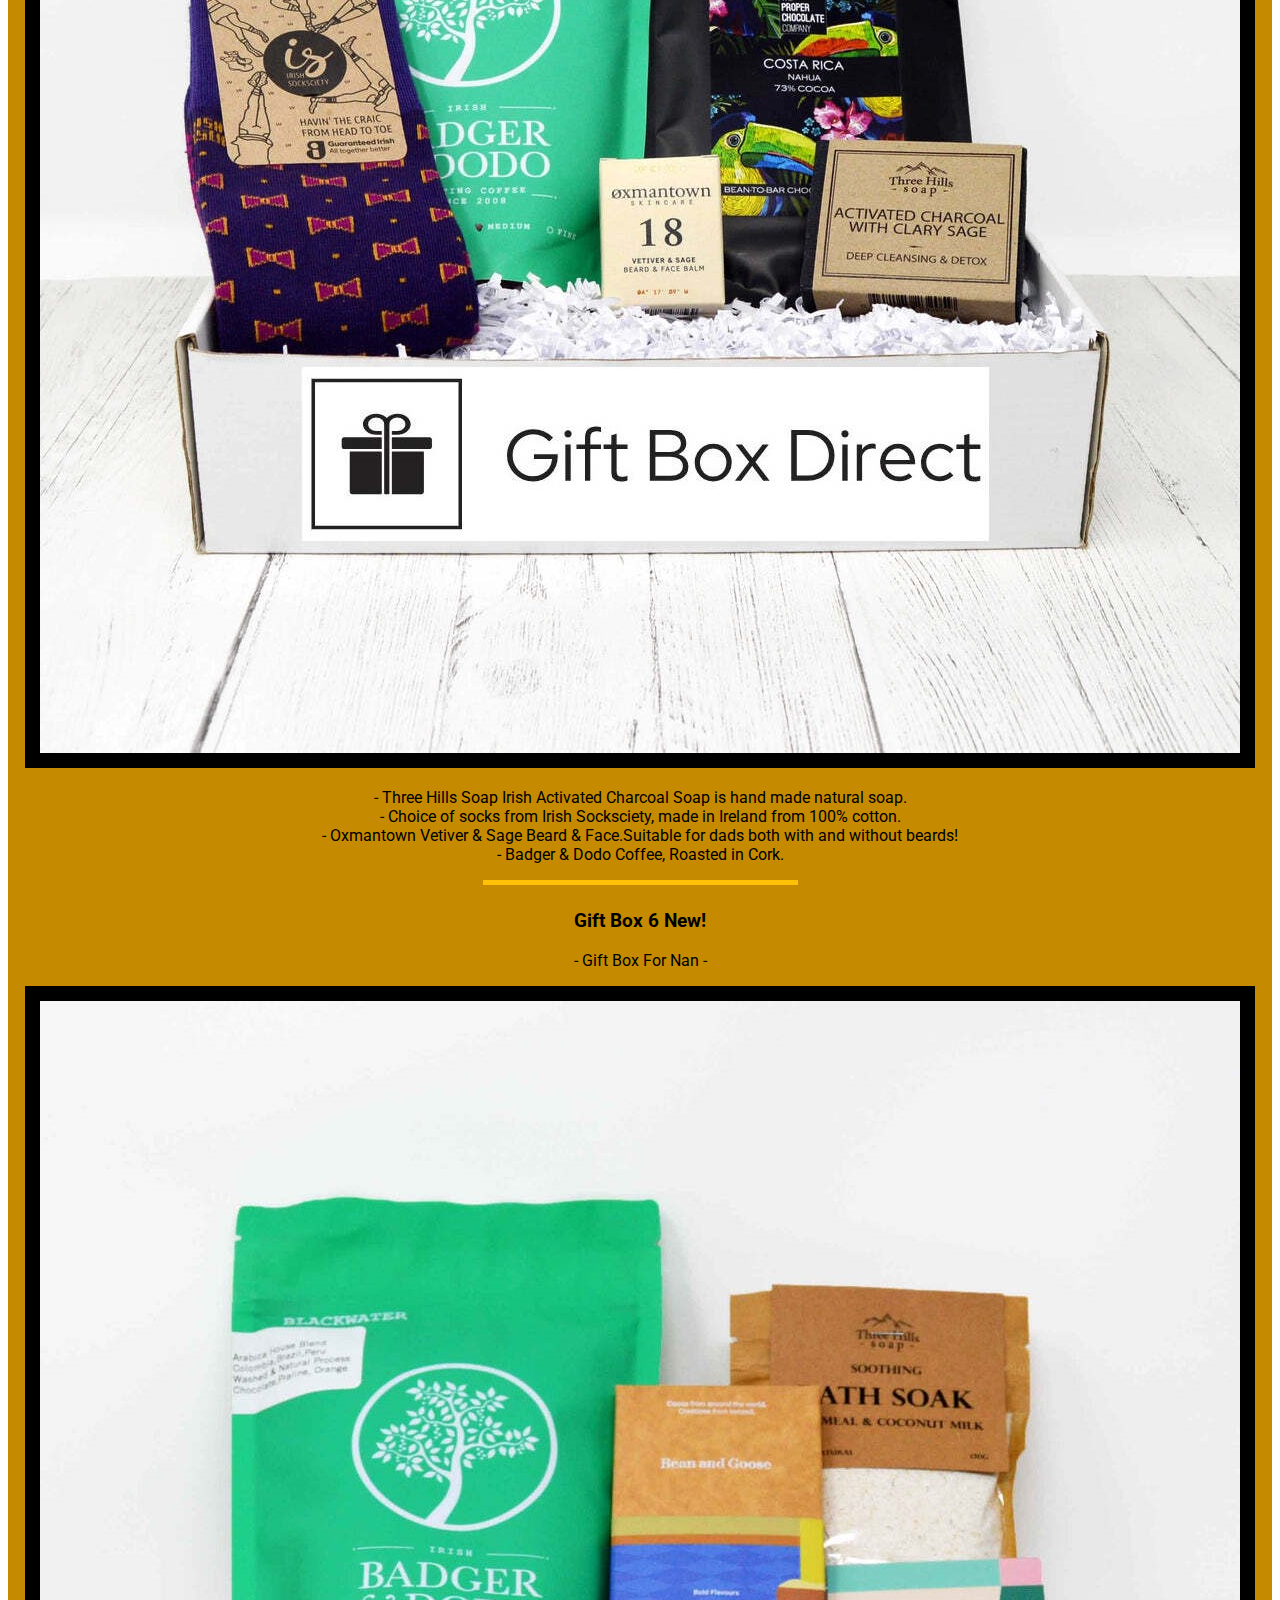
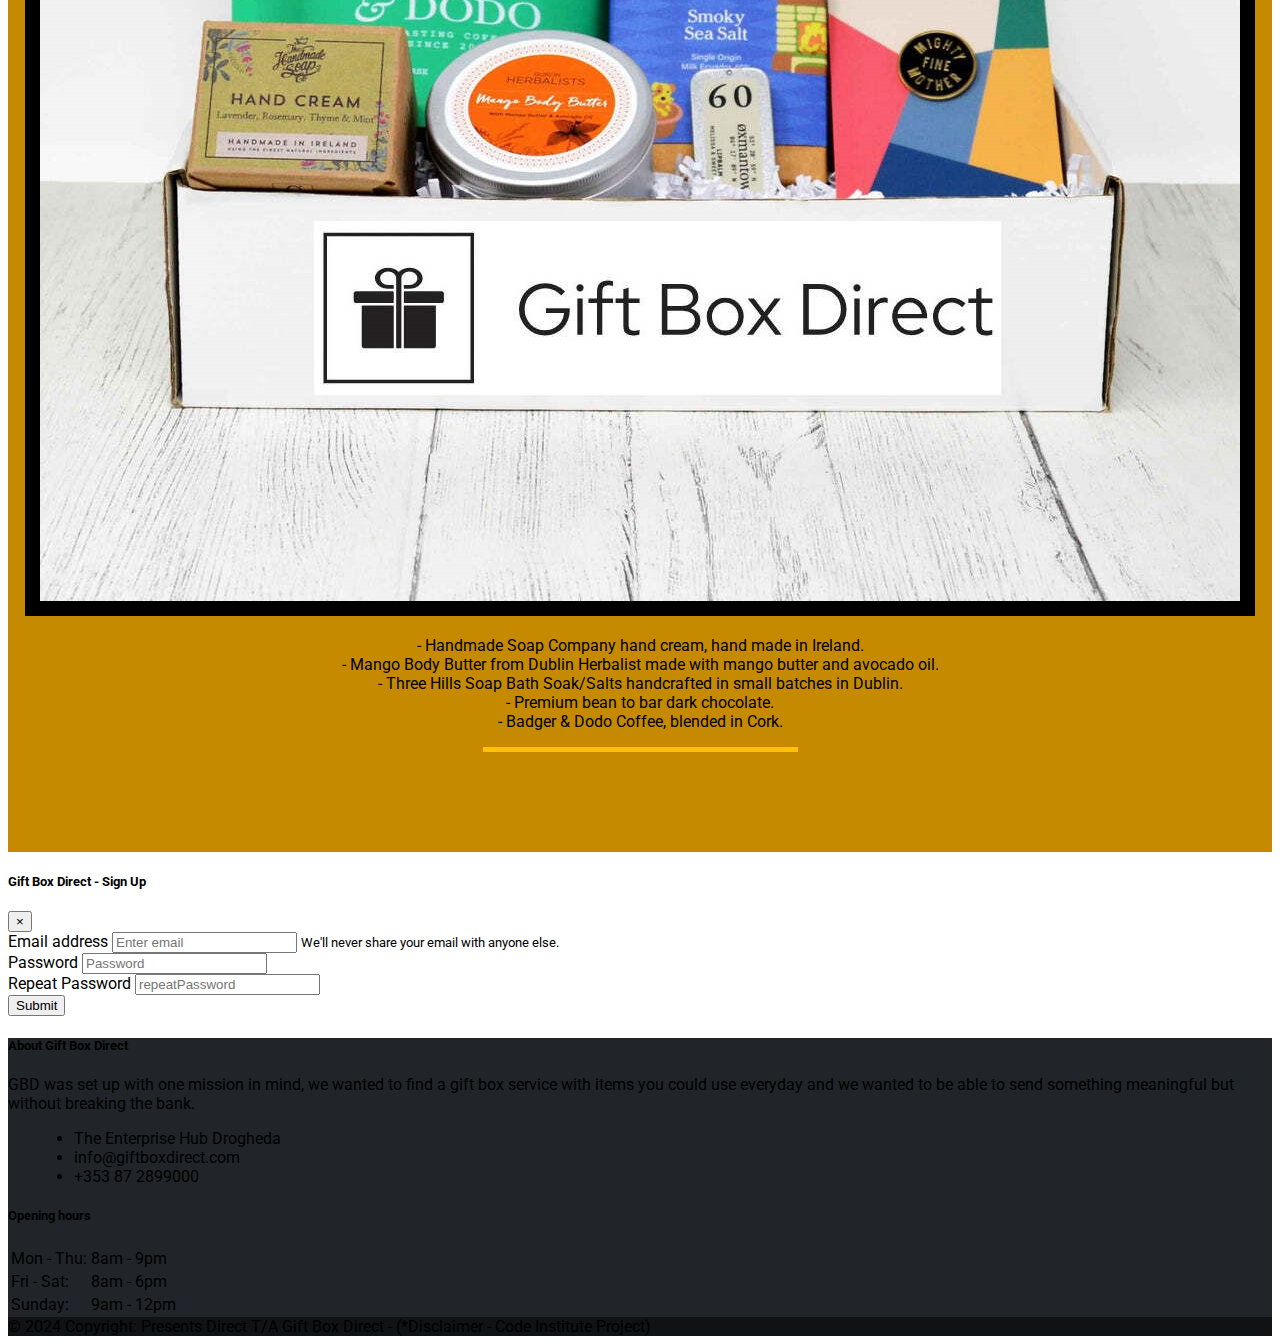
==== commit 92298cb8: "file, about.html block divider" ====
--- a/about.html
+++ b/about.html
@@ -167,9 +167,8 @@
                                 - Mango Body Butter from Dublin Herbalist made with mango butter and avocado oil.<br>
                                 - Three Hills Soap Bath Soak/Salts handcrafted in small batches in Dublin.<br>
                                 - Bean & Goose Irish Sea Salt Chocolate. Made in Ireland.</p>
-                            <p>
-                                <button type="button" class="btn btn-outline-warning">Read More</button>
-                            </p>
+                            
+                            <hr class="block-divider block-divider--short block-divider--white">
                         </div>
                     </div>
                     <div class="col-12 col-md-6 col-lg-4">
@@ -180,13 +179,10 @@
                             <img class="card-img-top" src="images/gb3.jpg" alt="Card image cap">
                             <p> - Three Hills Soap Irish Activated Charcoal Soap is hand made natural soap.<br>
                                 - Choice of socks from Irish Socksciety, made in Ireland from 100% cotton.<br>
-                                - Oxmantown Vetiver & Sage Beard & Face.Suitable for dads both with and without beards!
-                                <br>
+                                - Oxmantown Vetiver & Sage Beard & Face.Suitable for dads both with and without beards!<br>
                                 - Badger & Dodo Coffee, Roasted in Cork.
                             </p>
-                            <P>
-                                <button type="button" class="btn btn-outline-warning">Read More</button>
-                            </P>
+                            <hr class="block-divider block-divider--short block-divider--white">
                         </div>
                     </div>
                     <div class="col-12 d-md-none d-lg-block col-lg-4">
@@ -198,7 +194,7 @@
                             <p> - Handmade Soap Company hand cream, hand made in Ireland.<br>
                                 - Mango Body Butter from Dublin Herbalist made with mango butter and avocado oil.<br>
                                 - Three Hills Soap Bath Soak/Salts handcrafted in small batches in Dublin.<br>
-                                - Proper Chocolate bean to bar dark chocolate.<br>
+                                - Premium bean to bar dark chocolate.<br>
                                 - Badger & Dodo Coffee, blended in Cork.</p>
 
                             <hr class="block-divider block-divider--short block-divider--white">
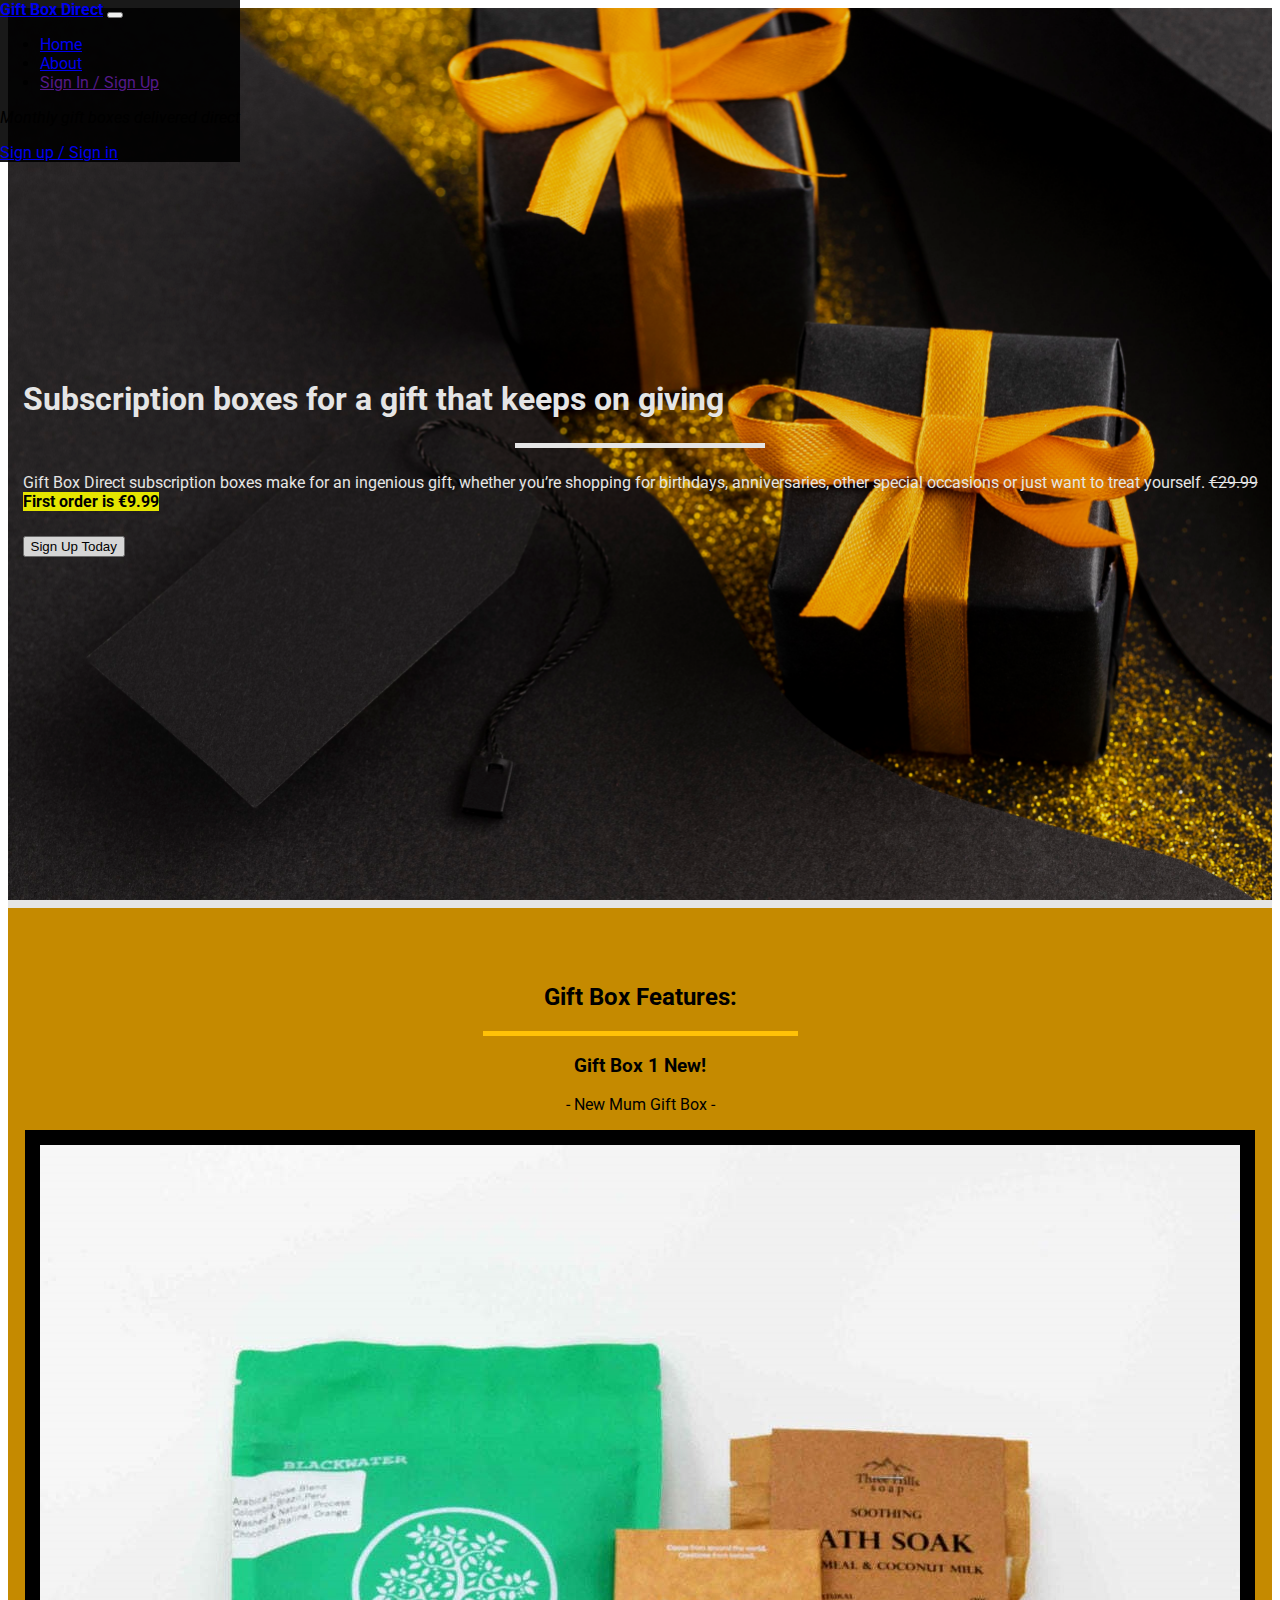
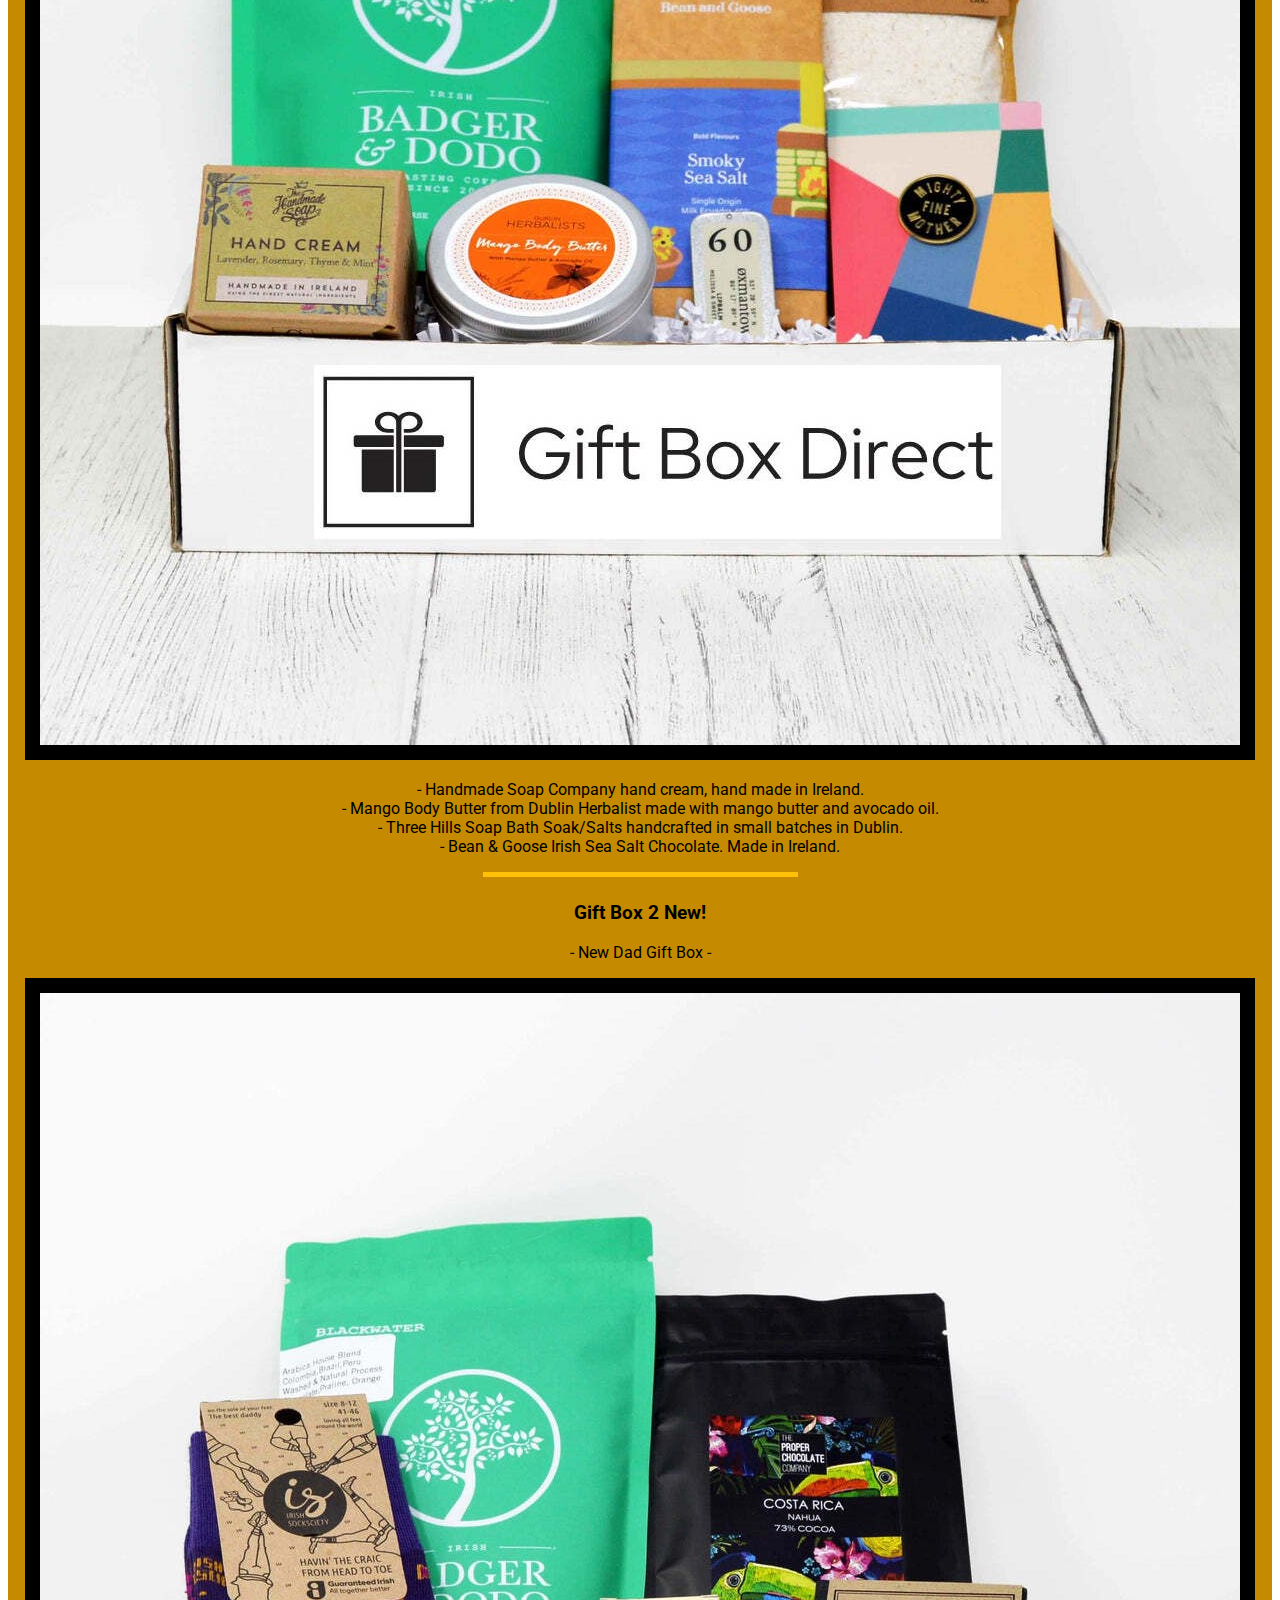
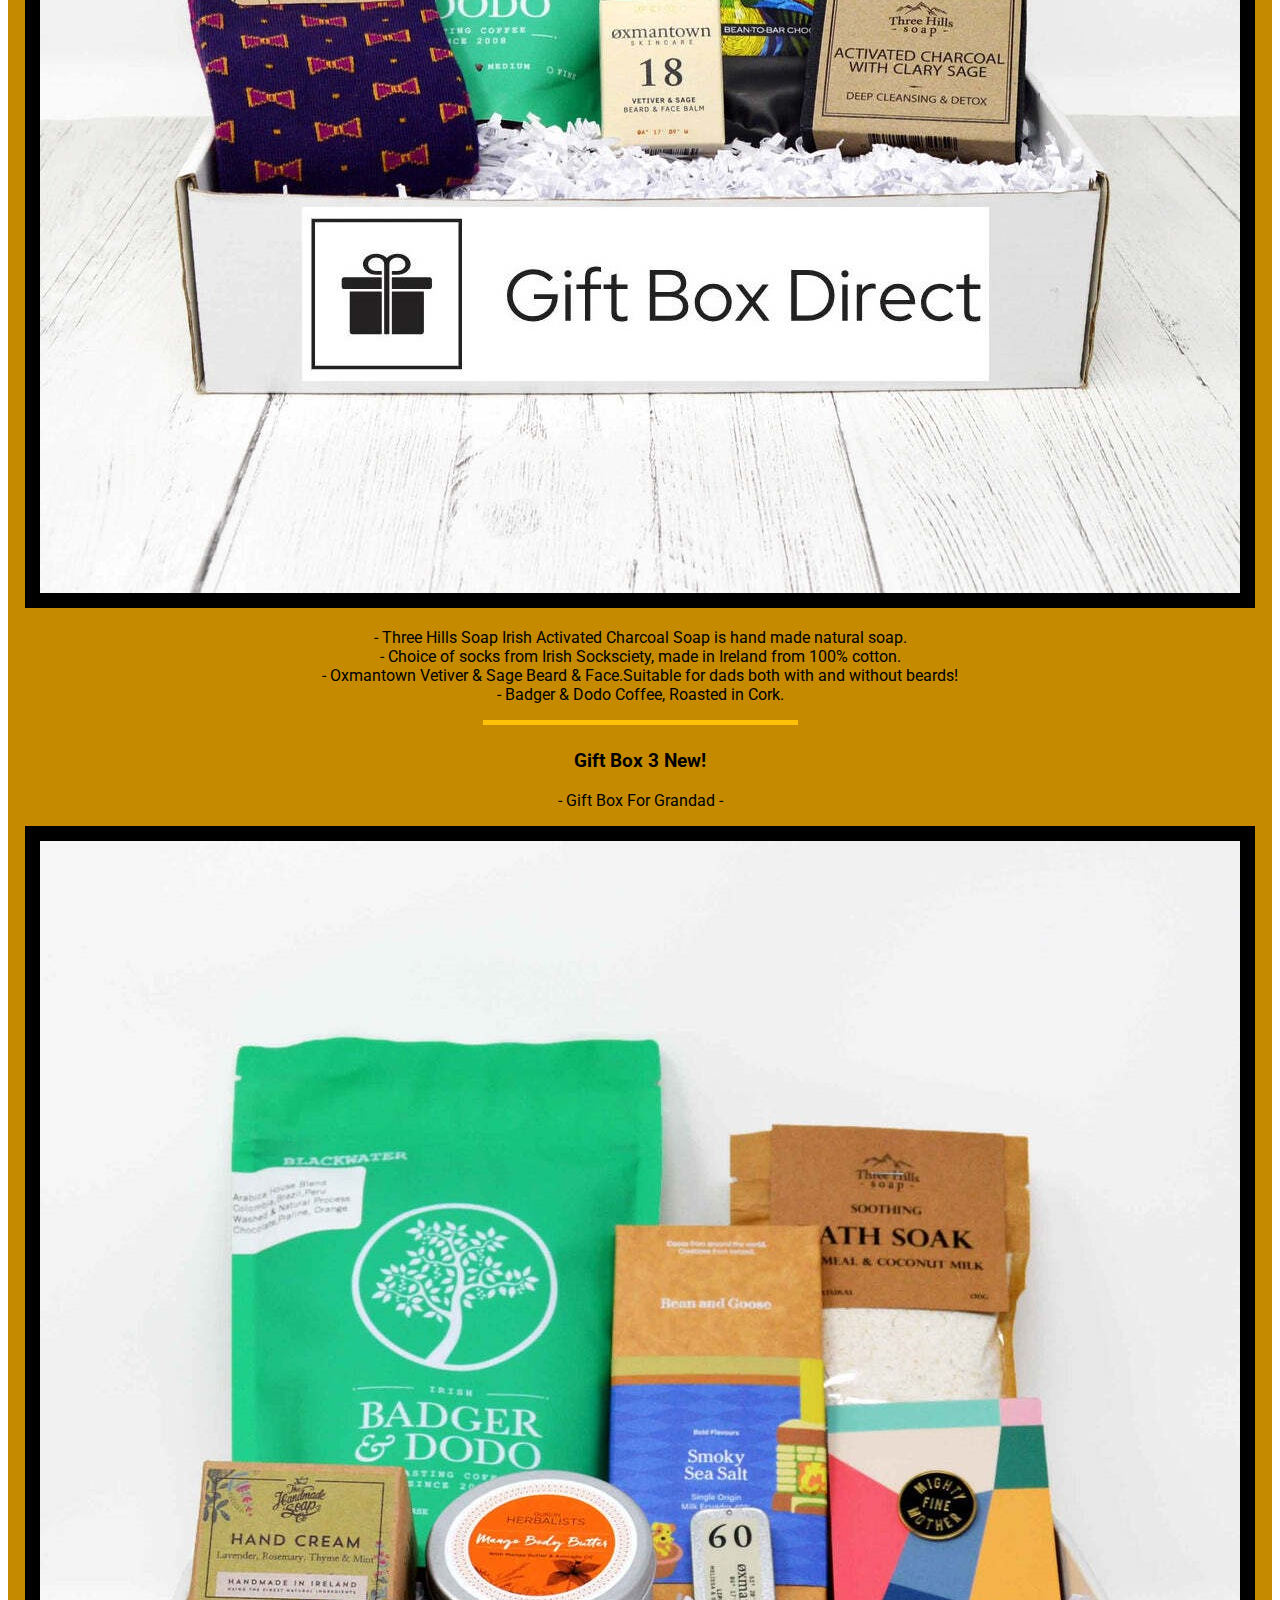
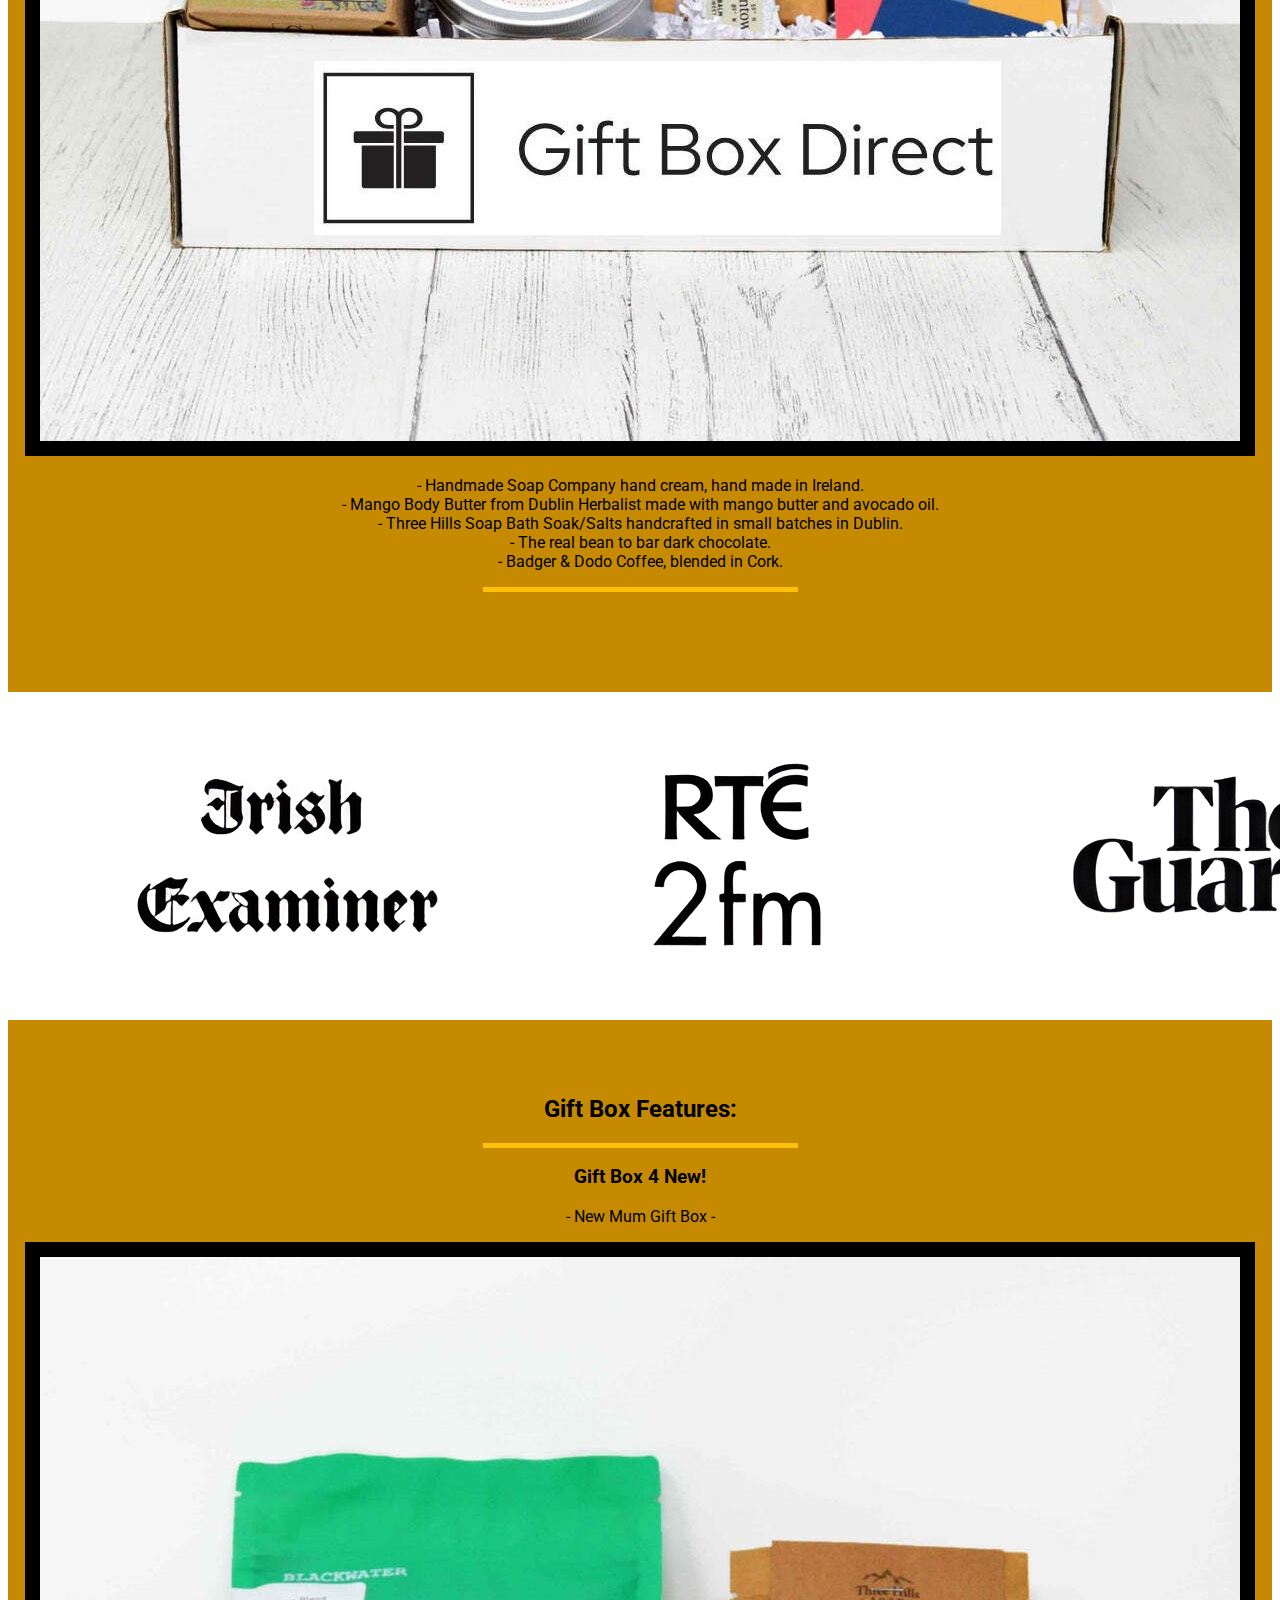
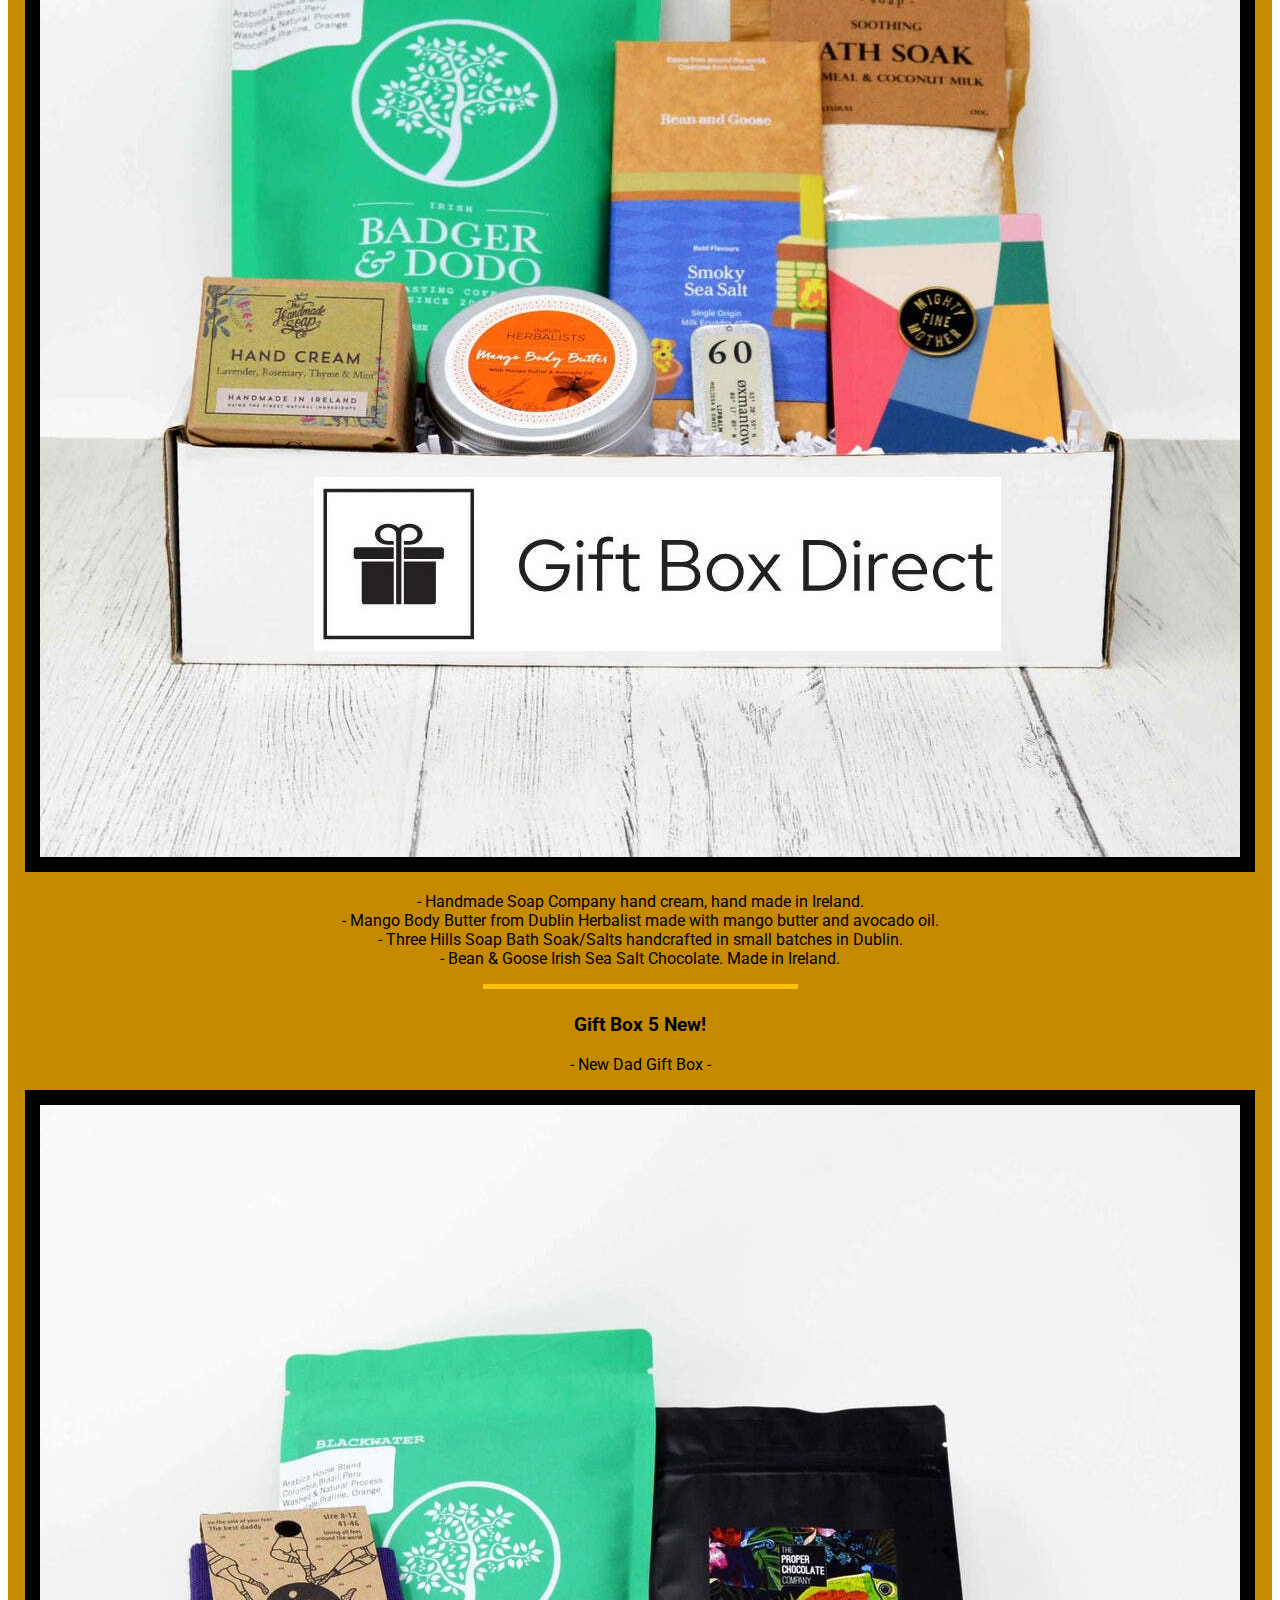
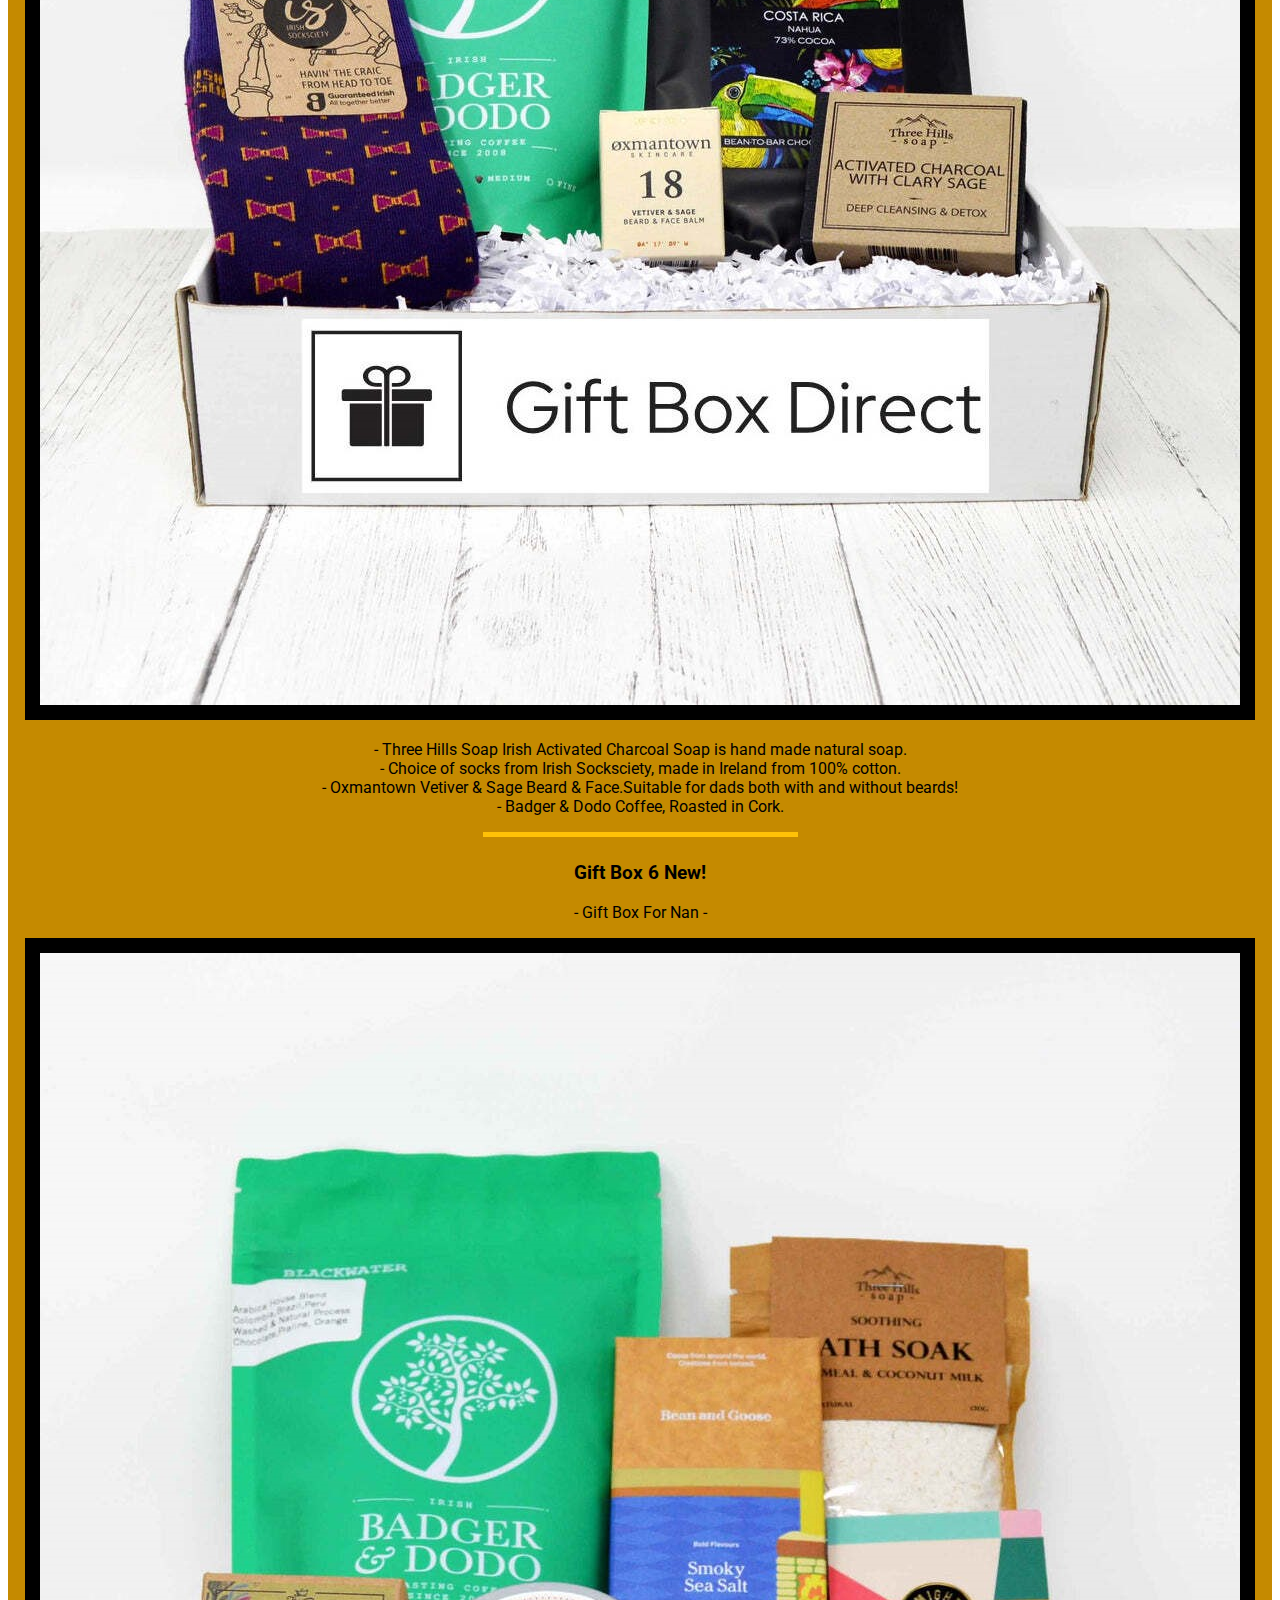
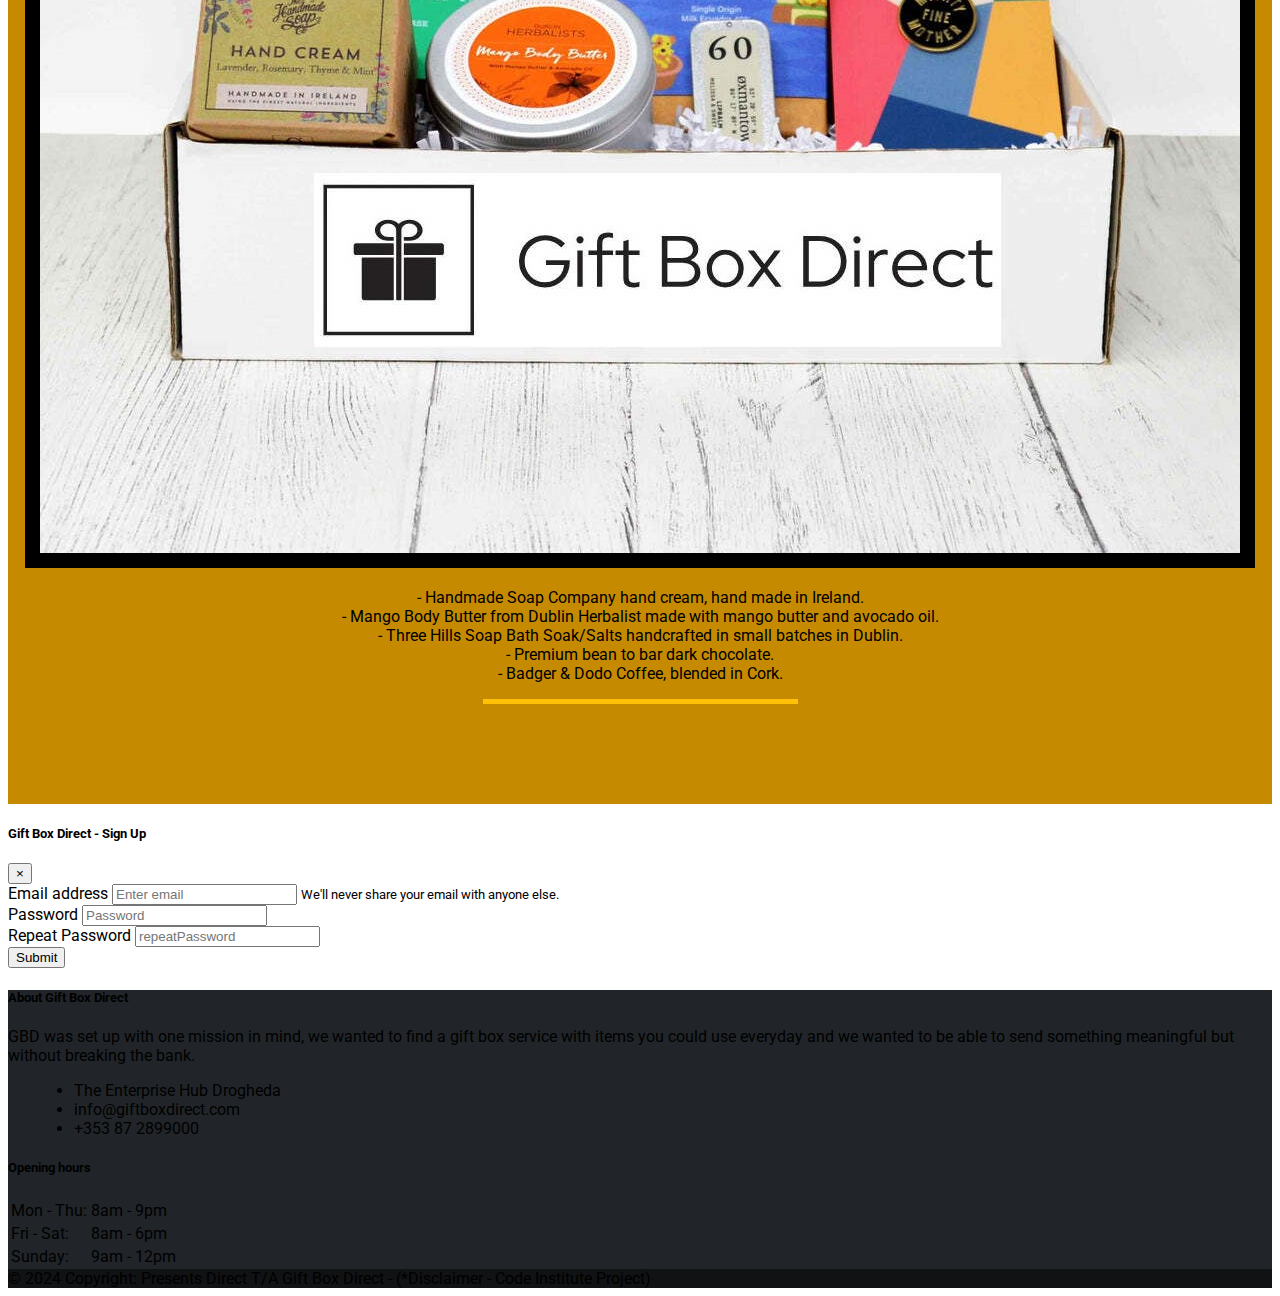
==== commit 90968453: "file, about, block divider for 1,2,3" ====
--- a/about.html
+++ b/about.html
@@ -97,9 +97,9 @@
                                 - Mango Body Butter from Dublin Herbalist made with mango butter and avocado oil.<br>
                                 - Three Hills Soap Bath Soak/Salts handcrafted in small batches in Dublin.<br>
                                 - Bean & Goose Irish Sea Salt Chocolate. Made in Ireland.</p>
-                            <P>
-                                <button type="button" class="btn btn-outline-warning">Read More</button>
-                            </P>
+
+                            <hr class="block-divider block-divider--short block-divider--white">
+                            
                         </div>
                     </div>
                     <div class="col-12 col-md-6 col-lg-4">
@@ -114,9 +114,7 @@
                                 <br>
                                 - Badger & Dodo Coffee, Roasted in Cork.
                             </p>
-                            <P>
-                                <button type="button" class="btn btn-outline-warning">Read More</button>
-                            </P>
+                            <hr class="block-divider block-divider--short block-divider--white">
                         </div>
                     </div>
                     <div class="col-12 d-md-none d-lg-block col-lg-4">
@@ -128,11 +126,10 @@
                             <p> - Handmade Soap Company hand cream, hand made in Ireland.<br>
                                 - Mango Body Butter from Dublin Herbalist made with mango butter and avocado oil.<br>
                                 - Three Hills Soap Bath Soak/Salts handcrafted in small batches in Dublin.<br>
-                                - Proper Chocolate bean to bar dark chocolate.<br>
+                                - The real bean to bar dark chocolate.<br>
                                 - Badger & Dodo Coffee, blended in Cork.</p>
-                            <p>
-                                <button type="button" class="btn btn-outline-warning">Read More</button>
-                            </p>
+                            
+                            <hr class="block-divider block-divider--short block-divider--white">
                         </div>
                     </div>
                 </div>
@@ -255,84 +252,84 @@
 
 <!-- footer work -->
 
-<footer class="text-white text-center text-lg-start" style="background-color: #212529;">
-    <!-- Grid container -->
-    <div class="container p-4">
-        <!--Grid row-->
-        <div class="row mt-4">
-            <!--Grid column-->
-            <div class="col-lg-4 col-md-12 mb-4 mb-md-0">
-                <h5 class="text-uppercase mb-4">About Gift Box Direct</h5>
-
-                <p>
-                    GBD was set up with one mission in mind, we wanted to find a gift box service with items you could
-                    use everyday and we wanted to be able to send something meaningful but without breaking the bank.
-                </p>
-
-                <div class="mt-4">
-                    <!-- Facebook -->
-                    <a type="button" class="btn btn-floating btn-warning btn-lg" href="https://www.facebook.com/"
-                        target="_blank" rel="noopener"><i class="fab fa-facebook-f"></i></a>
-                    <!-- Twitter -->
-                    <a type="button" class="btn btn-floating btn-warning btn-lg" href="https://www.x.com/"
-                        target="_blank" rel="noopener"><i class="fab fa-twitter"></i></a>
-                </div>
-            </div>
-            <!--Grid column-->
-
-            <!--Grid column-->
-            <div class="col-lg-4 col-md-6 mb-4 mb-md-0">
-
-                <div></div>
-
-                <ul class="fa-ul" style="margin-left: 1.65em;">
-                    <li class="mb-3">
-                        <span class="fa-li"><i class="fas fa-home"></i></span><span class="ms-2"> The Enterprise Hub
-                            Drogheda</span>
-                    </li>
-                    <li class="mb-3">
-                        <span class="fa-li"><i class="fas fa-envelope"></i></span><span
-                            class="ms-2">info@giftboxdirect.com</span>
-                    </li>
-                    <li class="mb-3">
-                        <span class="fa-li"><i class="fas fa-phone"></i></span><span class="ms-2">+353 87 2899000</span>
-                    </li>
-
-                </ul>
-            </div>
-            <!--Grid column-->
-
-            <!--Grid column-->
-            <div class="col-lg-4 col-md-6 mb-4 mb-md-0">
-                <h5 class="text-uppercase mb-4">Opening hours</h5>
-
-                <table class="table text-center text-white">
-                    <tbody class="font-weight-normal">
-                        <tr>
-                            <td>Mon - Thu:</td>
-                            <td>8am - 9pm</td>
-                        </tr>
-                        <tr>
-                            <td>Fri - Sat:</td>
-                            <td>8am - 6pm</td>
-                        </tr>
-                        <tr>
-                            <td>Sunday:</td>
-                            <td>9am - 12pm</td>
-                        </tr>
-                    </tbody>
-                </table>
-            </div>
-            <!--Grid column-->
-        </div>
-        <!--Grid row-->
-    </div>
-
-    <div class="text-center p-3" style="background-color: rgba(0, 0, 0, 0.5);">
-        © 2024 Copyright: Presents Direct T/A Gift Box Direct - (*Disclaimer - Code Institute Project)
-
-    </div>
-
-</footer>
+    <footer class="text-white text-center text-lg-start" style="background-color: #212529;">
+        <!-- Grid container -->
+        <div class="container p-4">
+            <!--Grid row-->
+            <div class="row mt-4">
+                <!--Grid column-->
+                <div class="col-lg-4 col-md-12 mb-4 mb-md-0">
+                    <h5 class="text-uppercase mb-4">About Gift Box Direct</h5>
+
+                    <p>
+                        GBD was set up with one mission in mind, we wanted to find a gift box service with items you could
+                        use everyday and we wanted to be able to send something meaningful but without breaking the bank.
+                    </p>
+
+                    <div class="mt-4">
+                        <!-- Facebook -->
+                        <a type="button" class="btn btn-floating btn-warning btn-lg" href="https://www.facebook.com/"
+                            target="_blank" rel="noopener"><i class="fab fa-facebook-f"></i></a>
+                        <!-- Twitter -->
+                        <a type="button" class="btn btn-floating btn-warning btn-lg" href="https://www.x.com/"
+                            target="_blank" rel="noopener"><i class="fab fa-twitter"></i></a>
+                    </div>
+                </div>
+                <!--Grid column-->
+
+                <!--Grid column-->
+                <div class="col-lg-4 col-md-6 mb-4 mb-md-0">
+
+                    <div></div>
+
+                    <ul class="fa-ul" style="margin-left: 1.65em;">
+                        <li class="mb-3">
+                            <span class="fa-li"><i class="fas fa-home"></i></span><span class="ms-2"> The Enterprise Hub
+                                Drogheda</span>
+                        </li>
+                        <li class="mb-3">
+                            <span class="fa-li"><i class="fas fa-envelope"></i></span><span
+                                class="ms-2">info@giftboxdirect.com</span>
+                        </li>
+                        <li class="mb-3">
+                            <span class="fa-li"><i class="fas fa-phone"></i></span><span class="ms-2">+353 87 2899000</span>
+                        </li>
+
+                    </ul>
+                </div>
+                <!--Grid column-->
+
+                <!--Grid column-->
+                <div class="col-lg-4 col-md-6 mb-4 mb-md-0">
+                    <h5 class="text-uppercase mb-4">Opening hours</h5>
+
+                    <table class="table text-center text-white">
+                        <tbody class="font-weight-normal">
+                            <tr>
+                                <td>Mon - Thu:</td>
+                                <td>8am - 9pm</td>
+                            </tr>
+                            <tr>
+                                <td>Fri - Sat:</td>
+                                <td>8am - 6pm</td>
+                            </tr>
+                            <tr>
+                                <td>Sunday:</td>
+                                <td>9am - 12pm</td>
+                            </tr>
+                        </tbody>
+                    </table>
+                </div>
+                <!--Grid column-->
+            </div>
+            <!--Grid row-->
+        </div>
+
+        <div class="text-center p-3" style="background-color: rgba(0, 0, 0, 0.5);">
+            © 2024 Copyright: Presents Direct T/A Gift Box Direct - (*Disclaimer - Code Institute Project)
+
+        </div>
+
+    </footer>
 
 </html>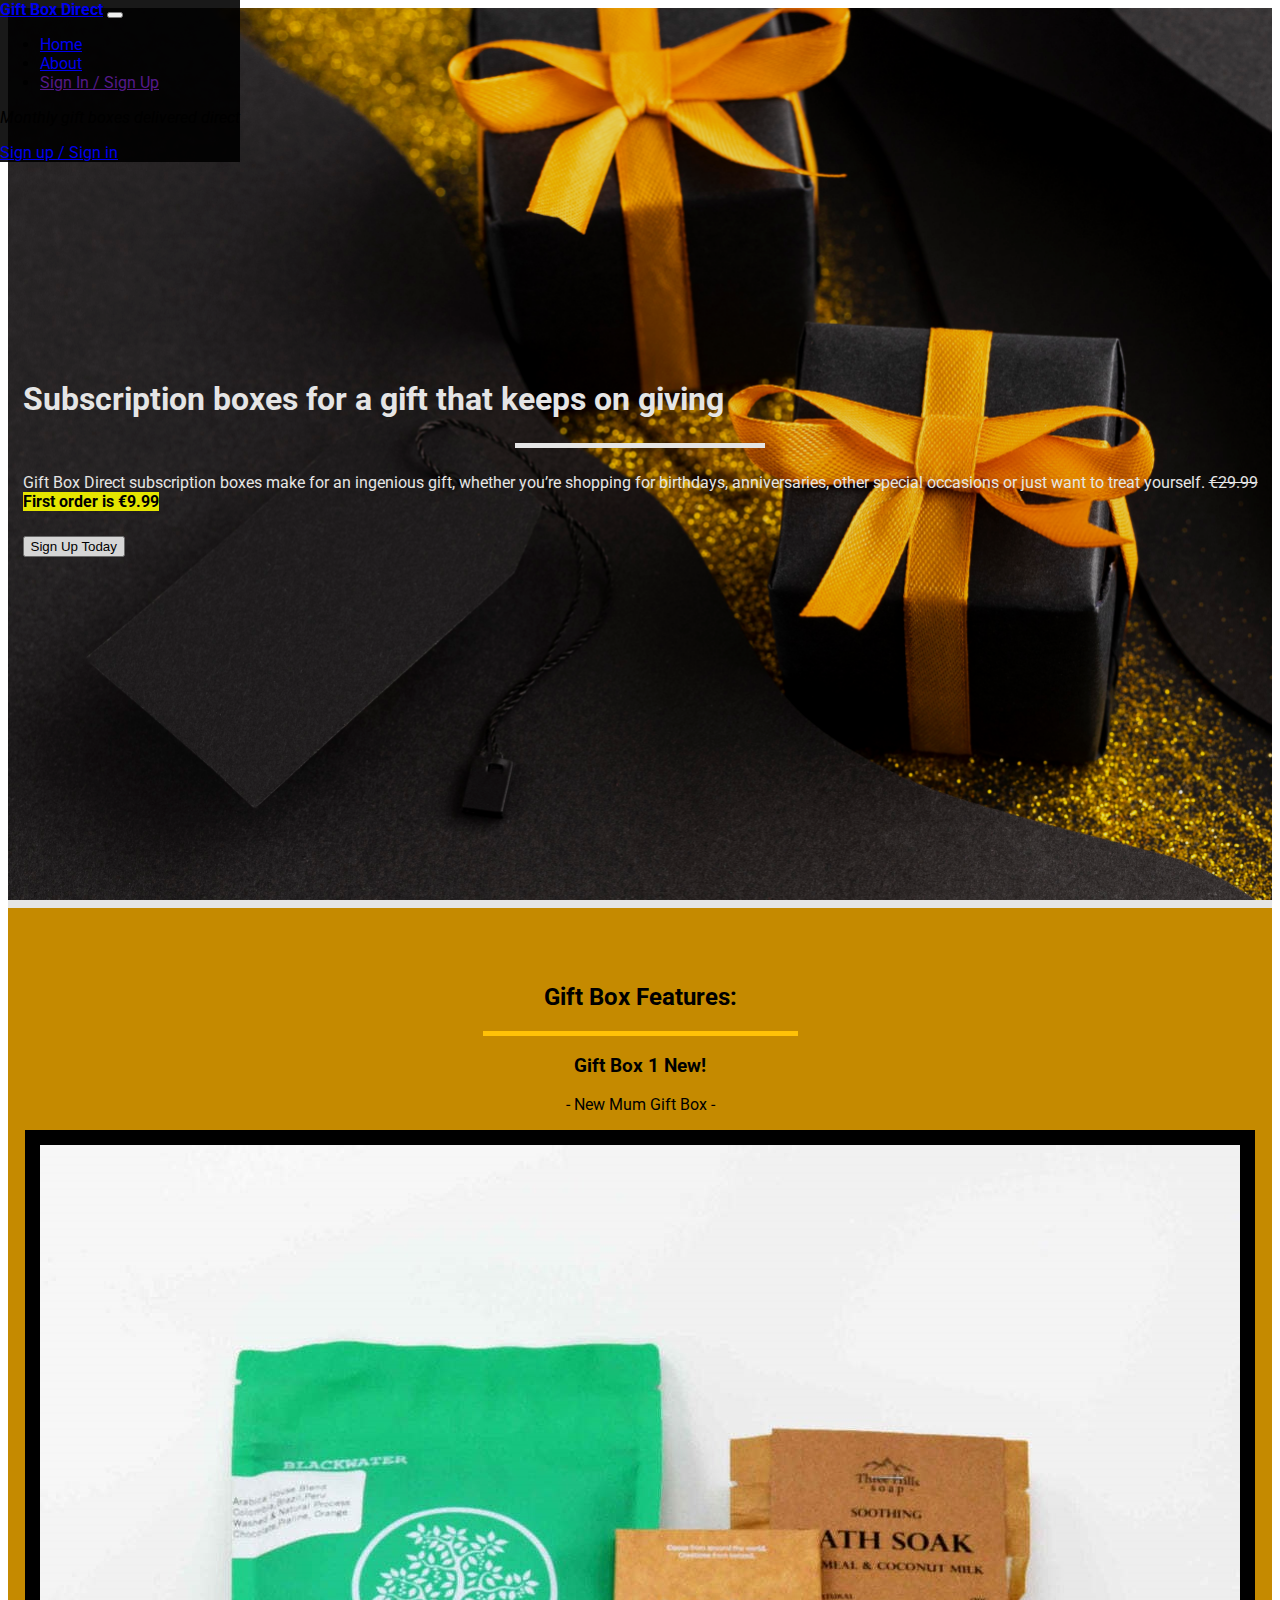
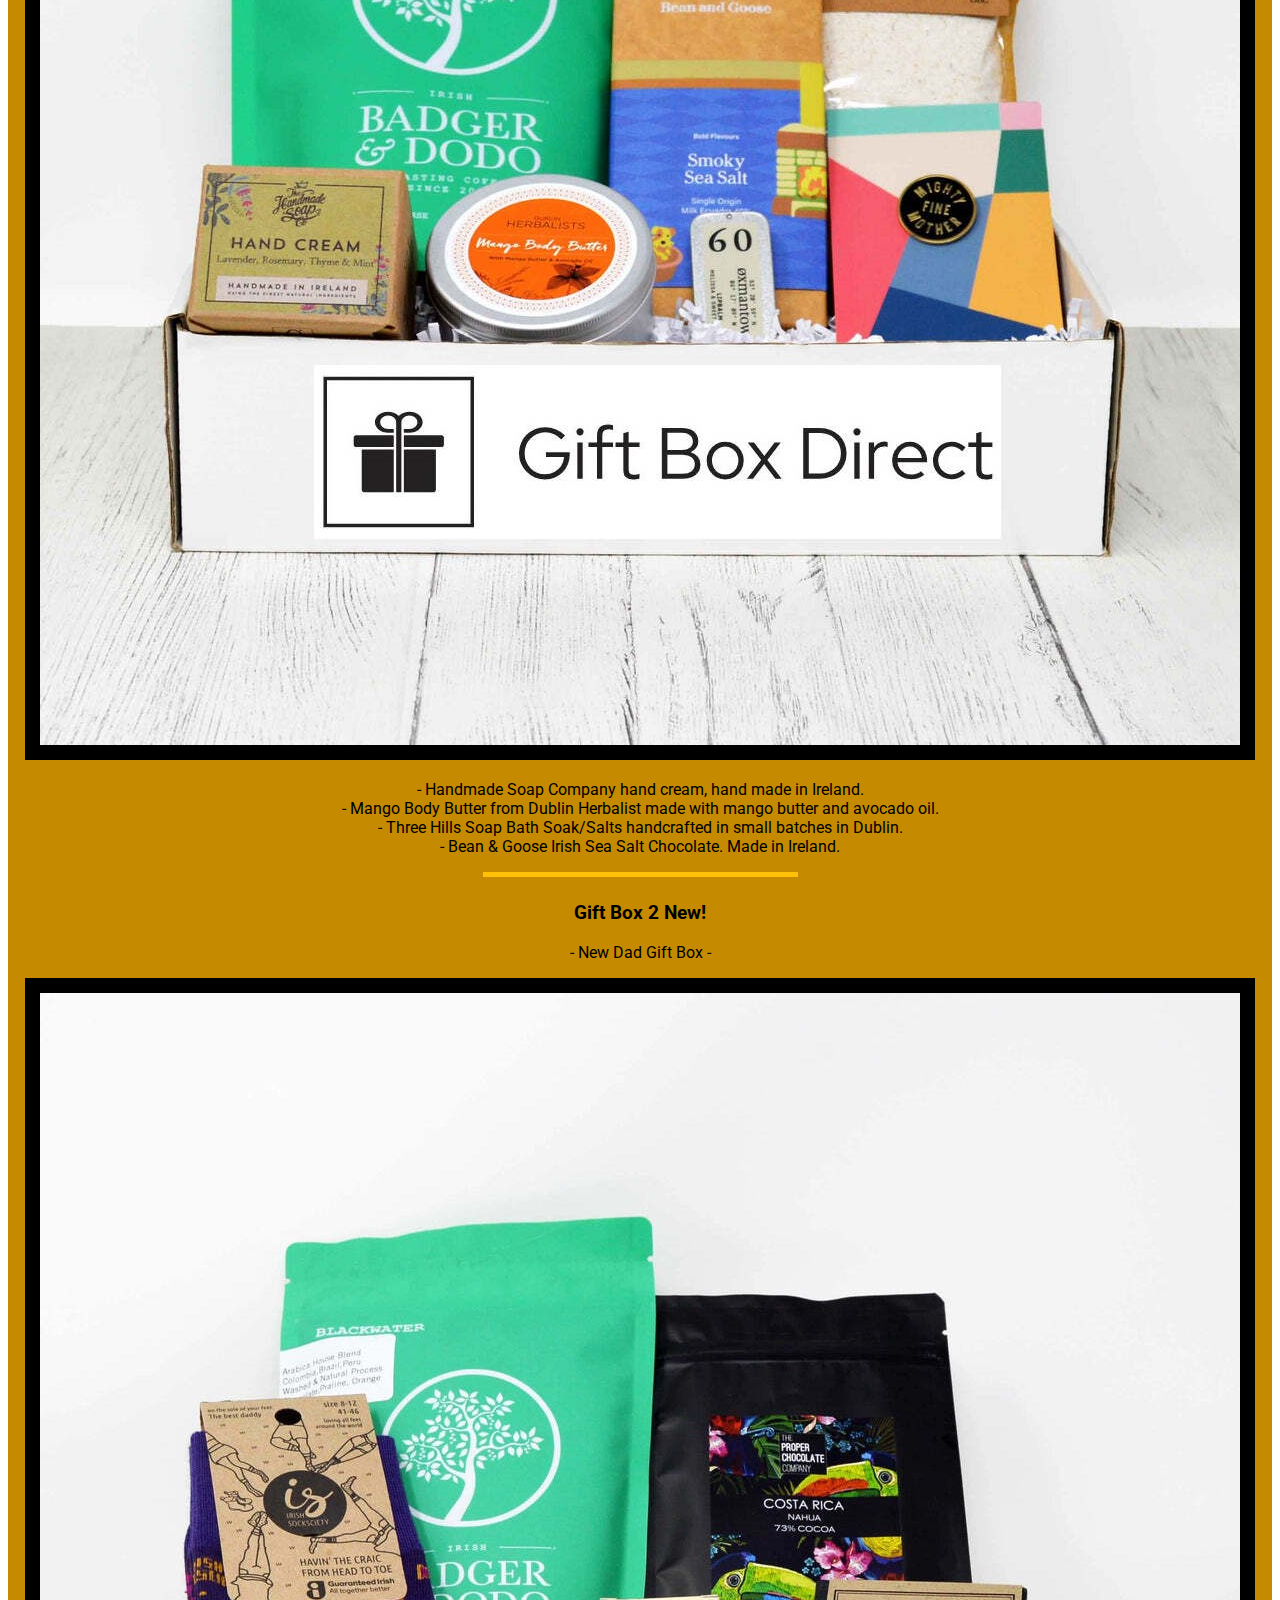
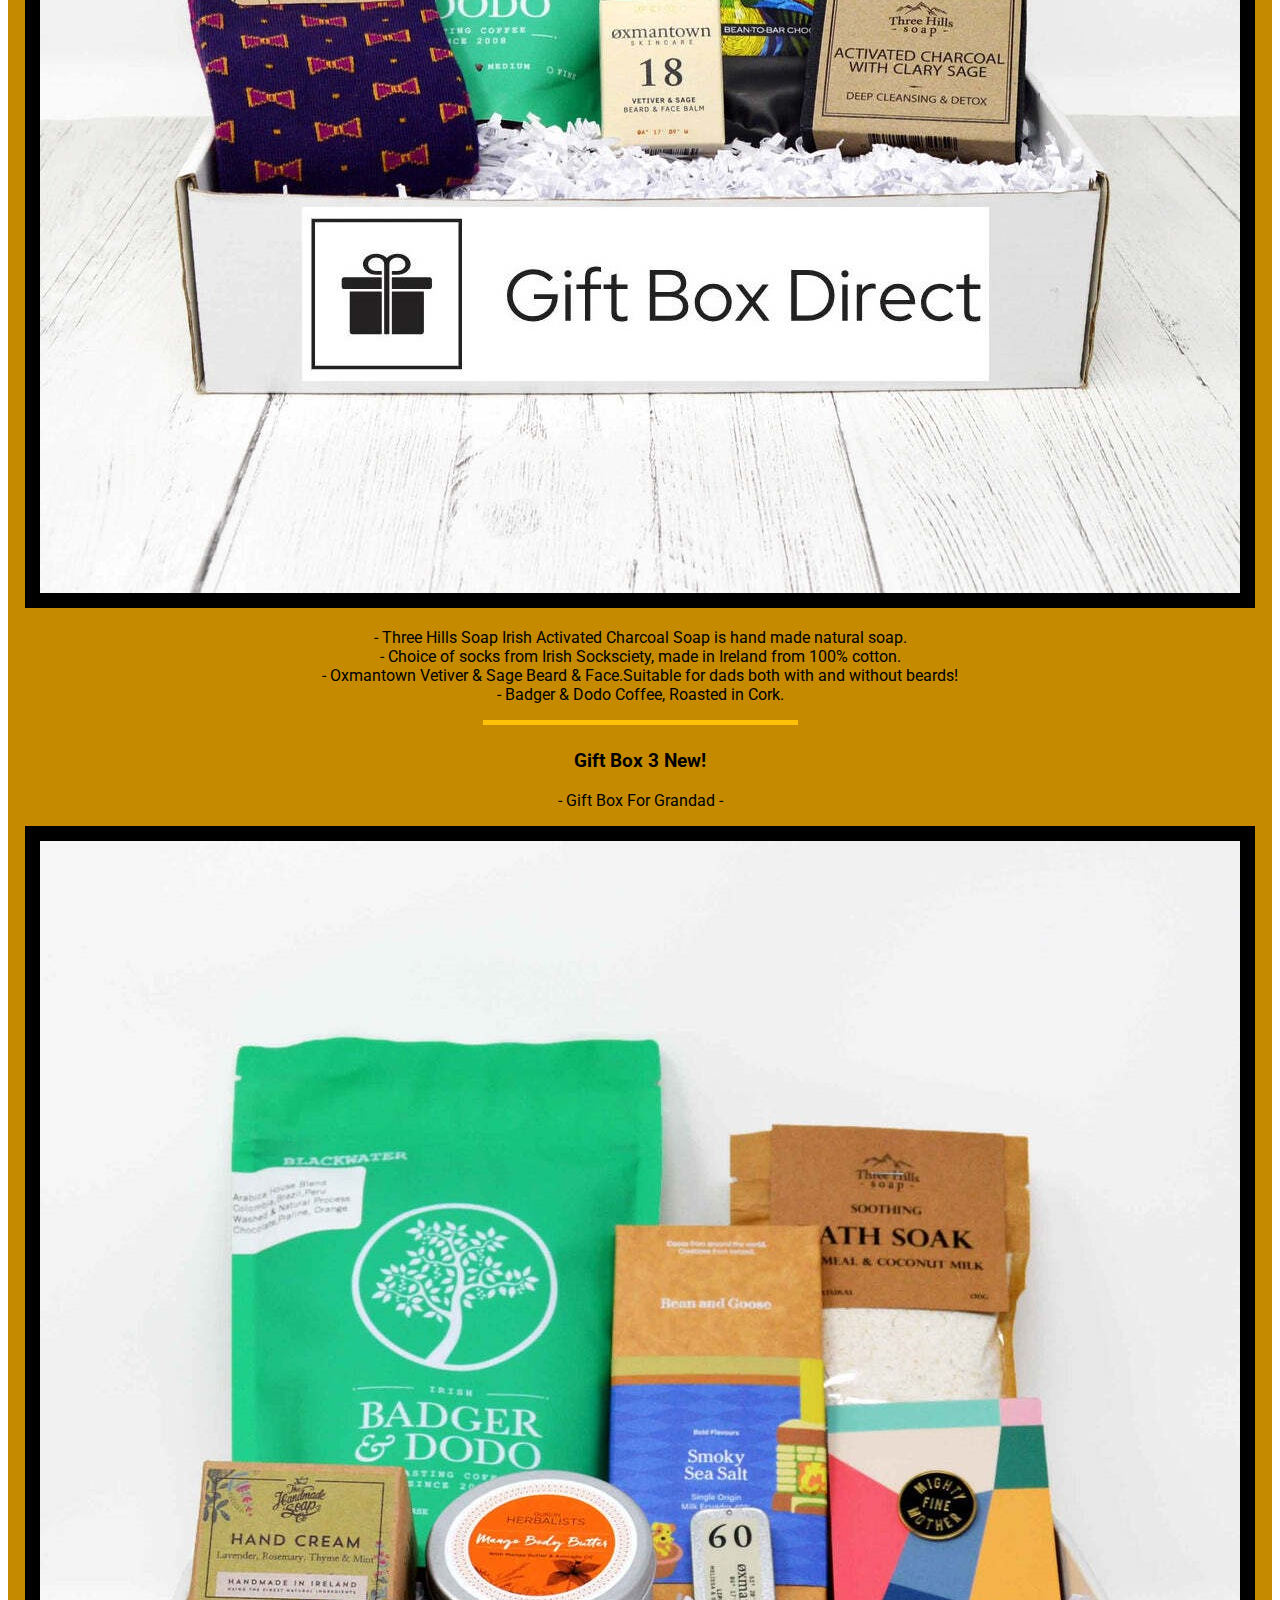
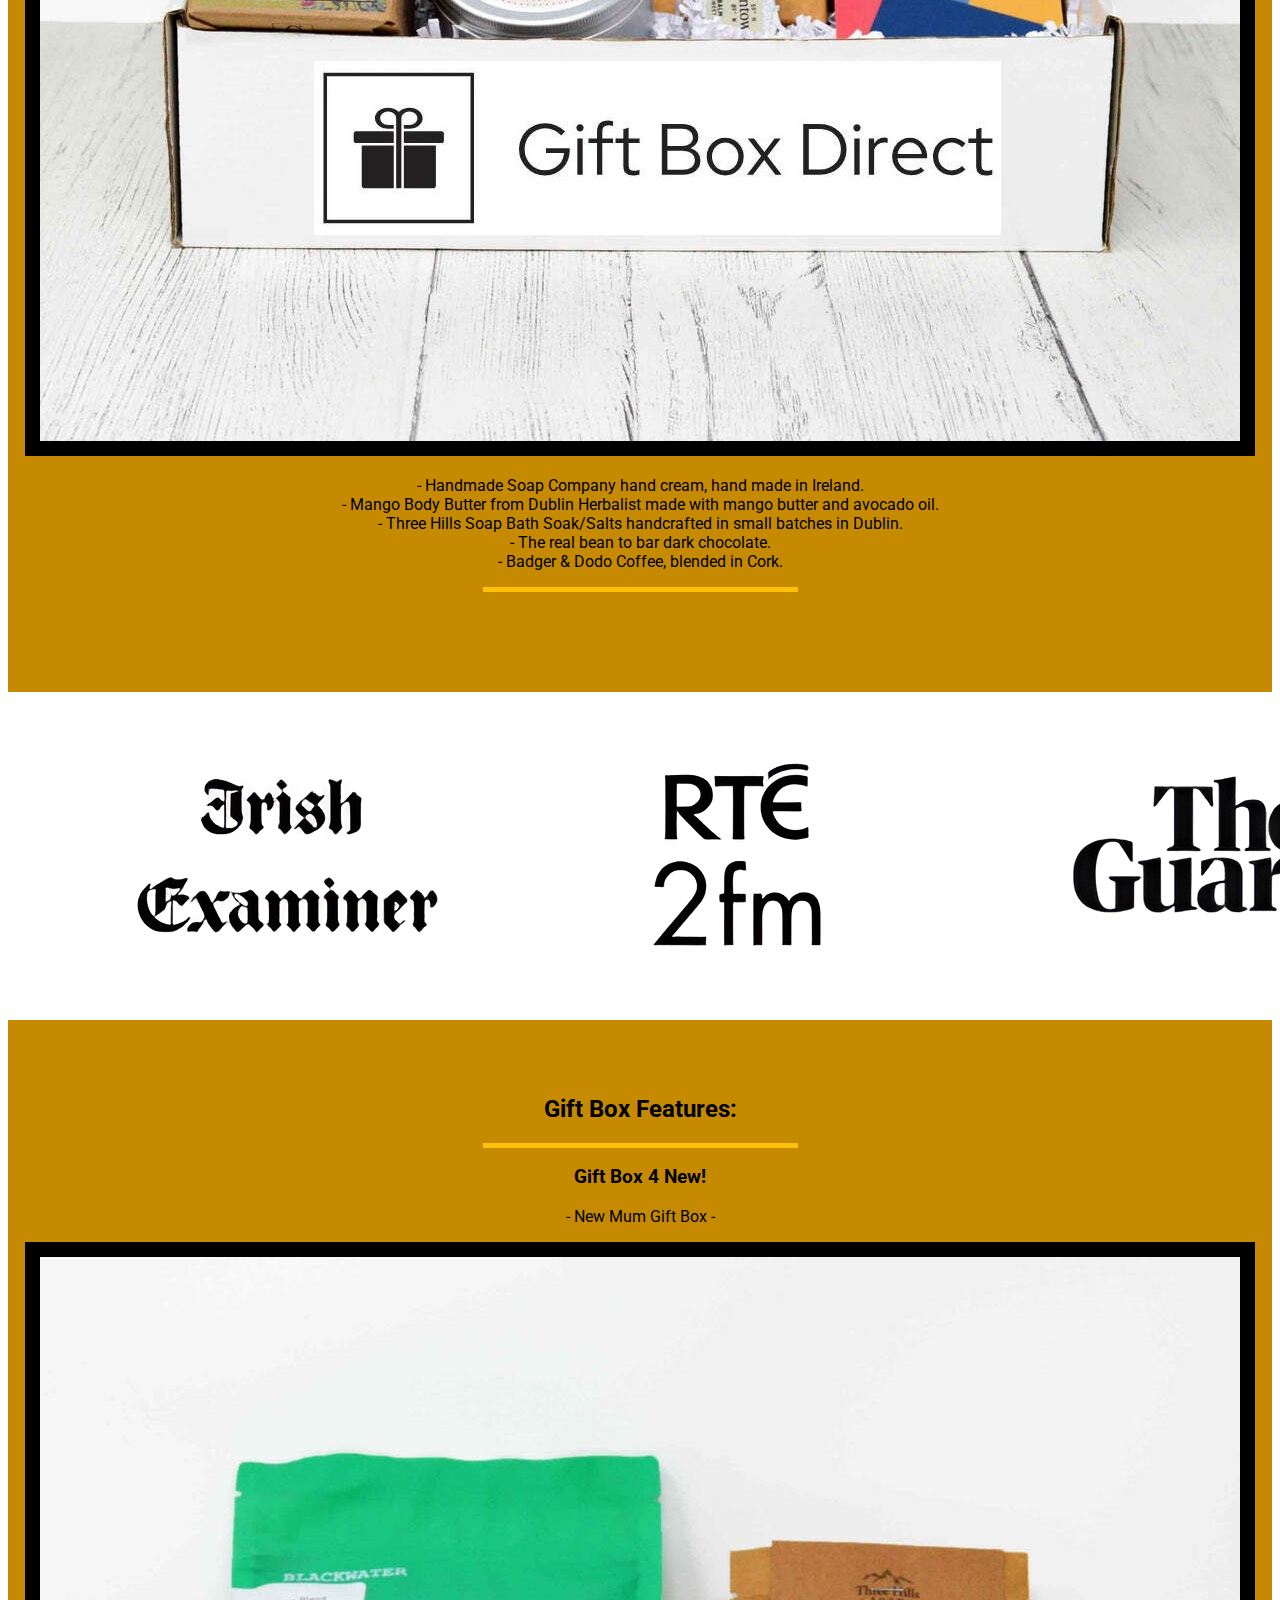
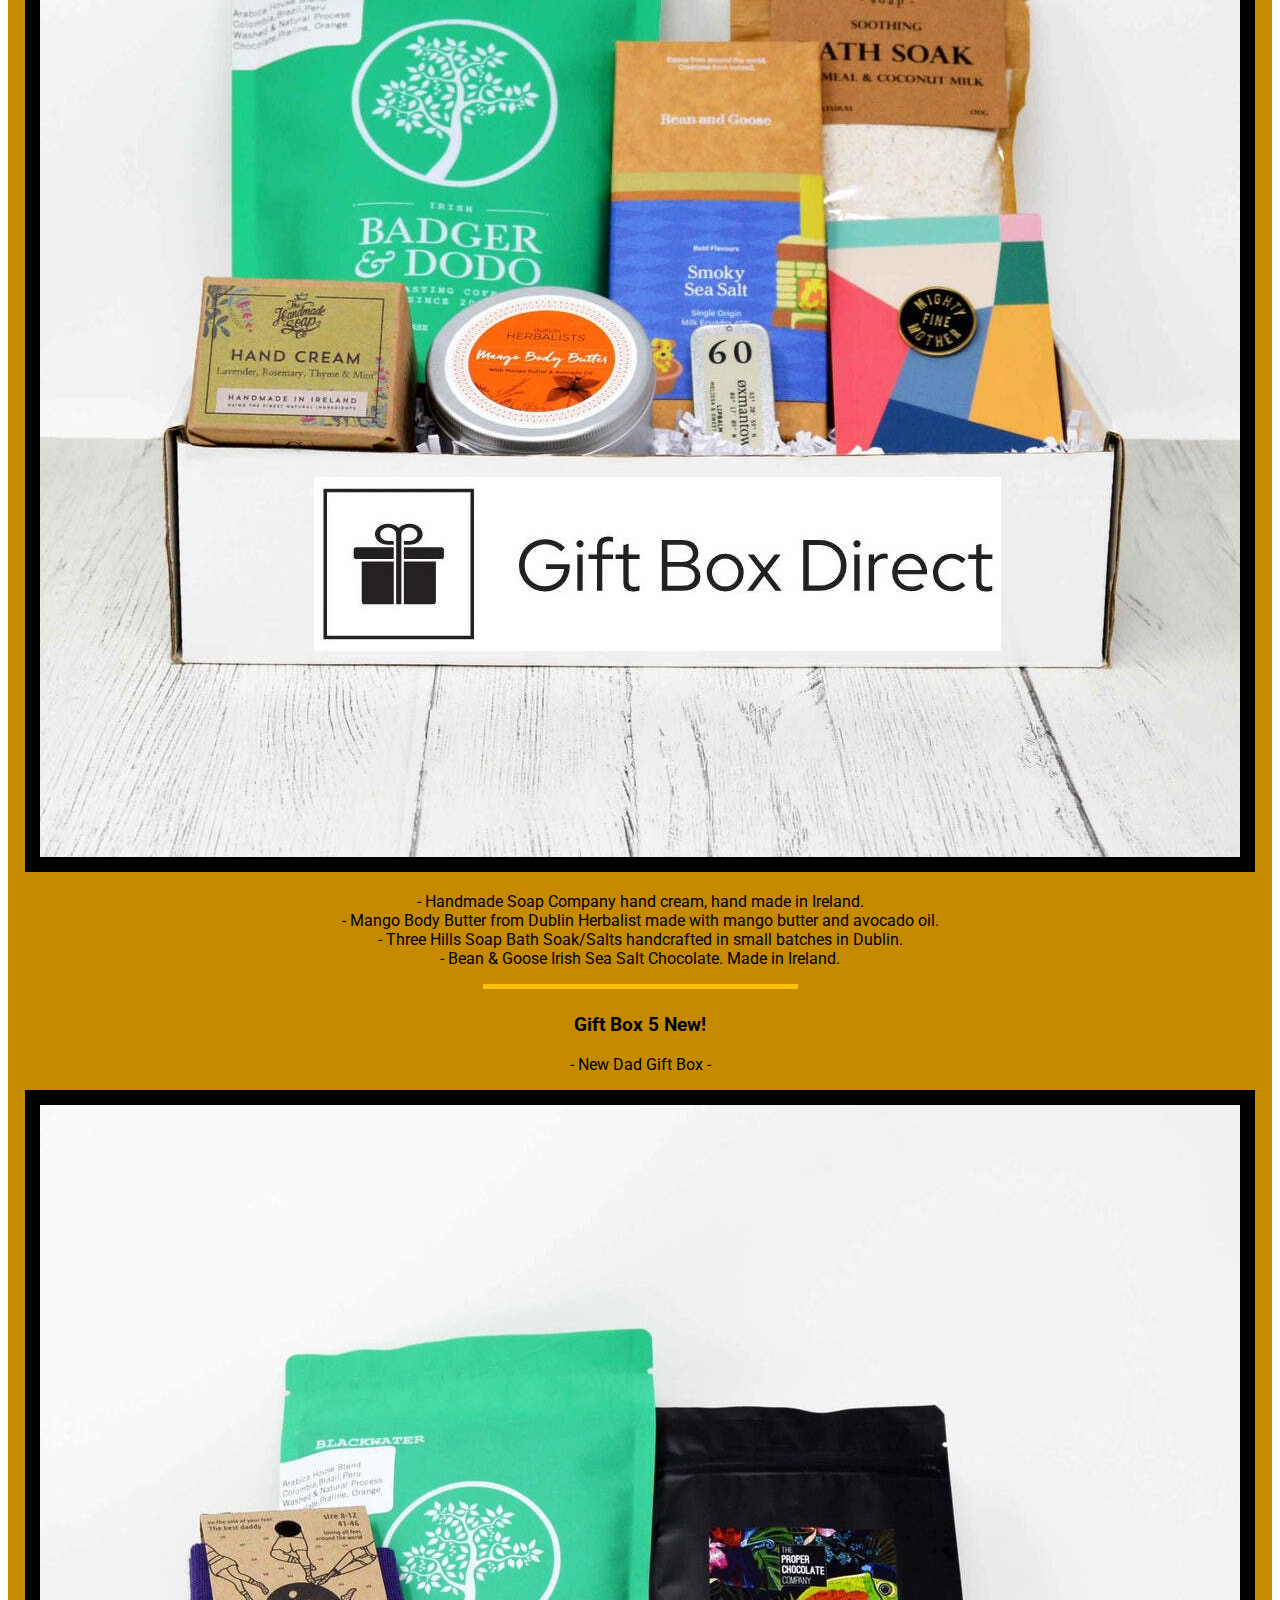
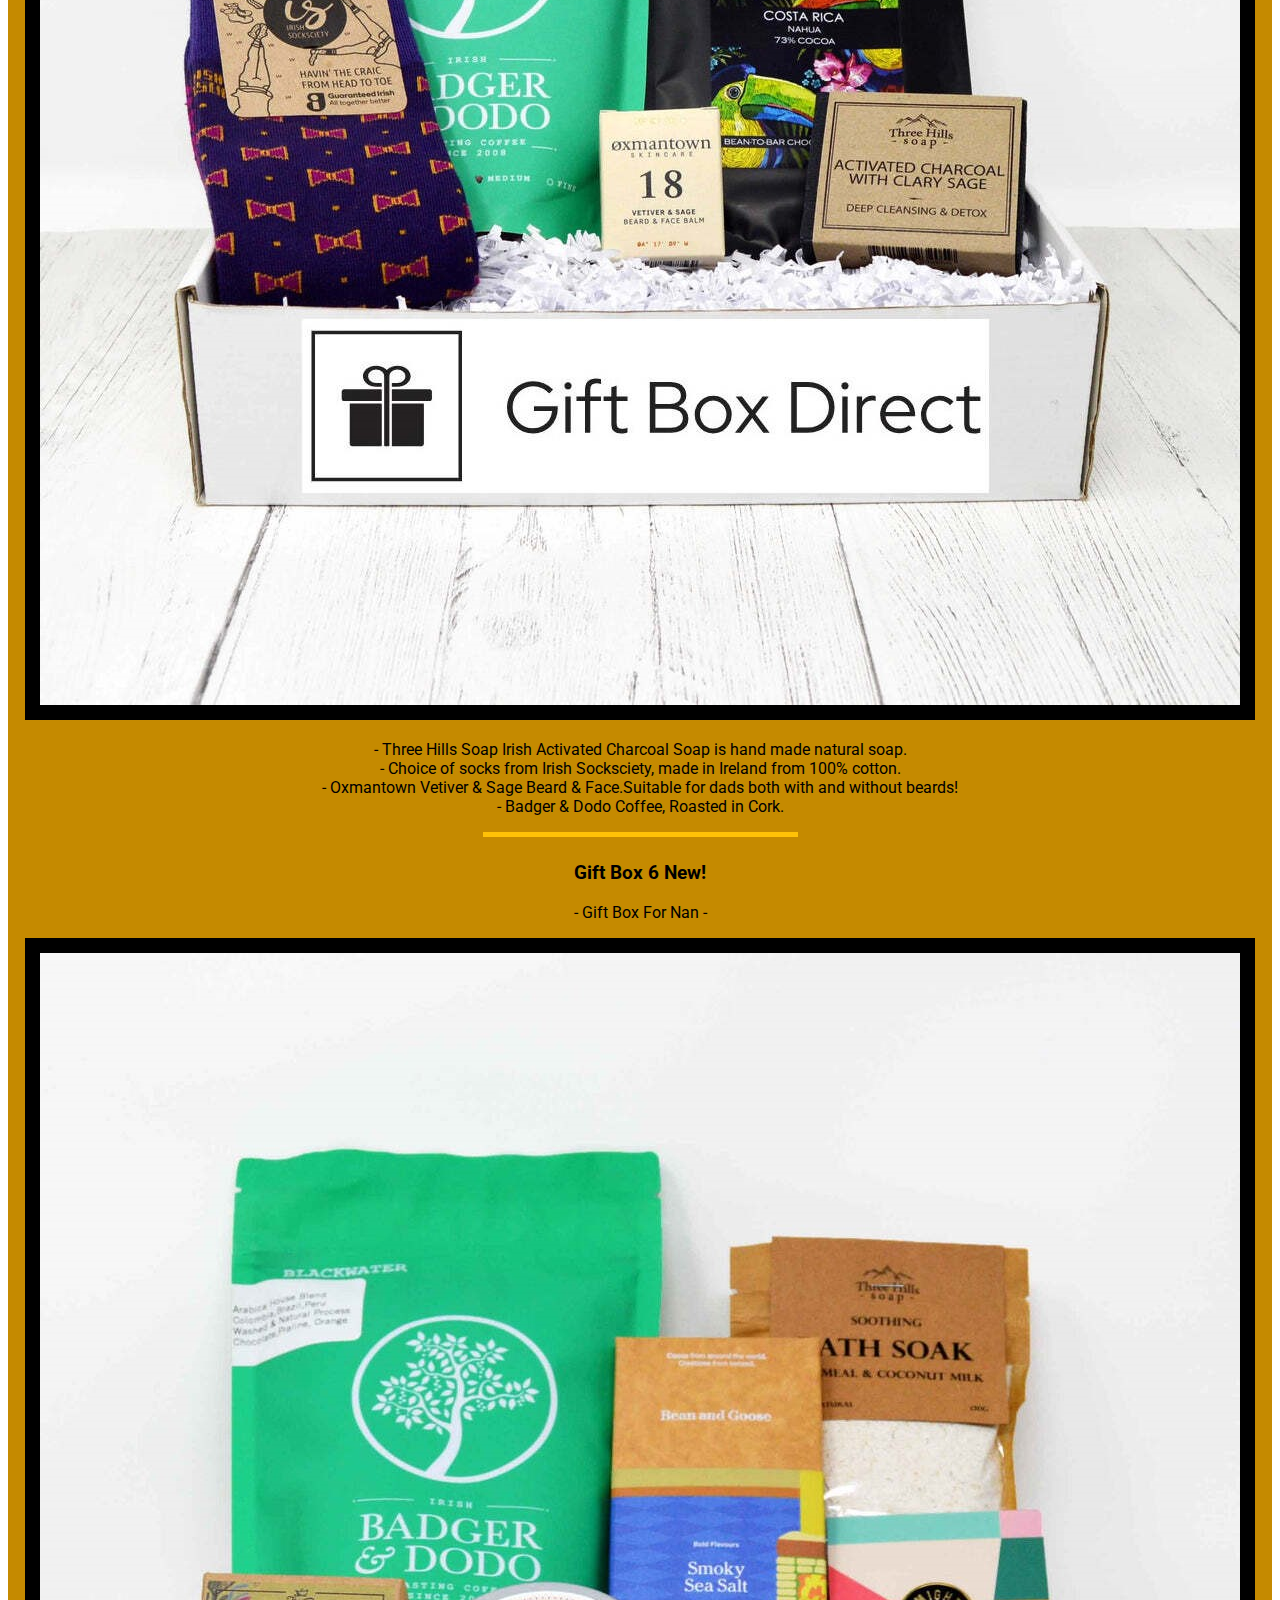
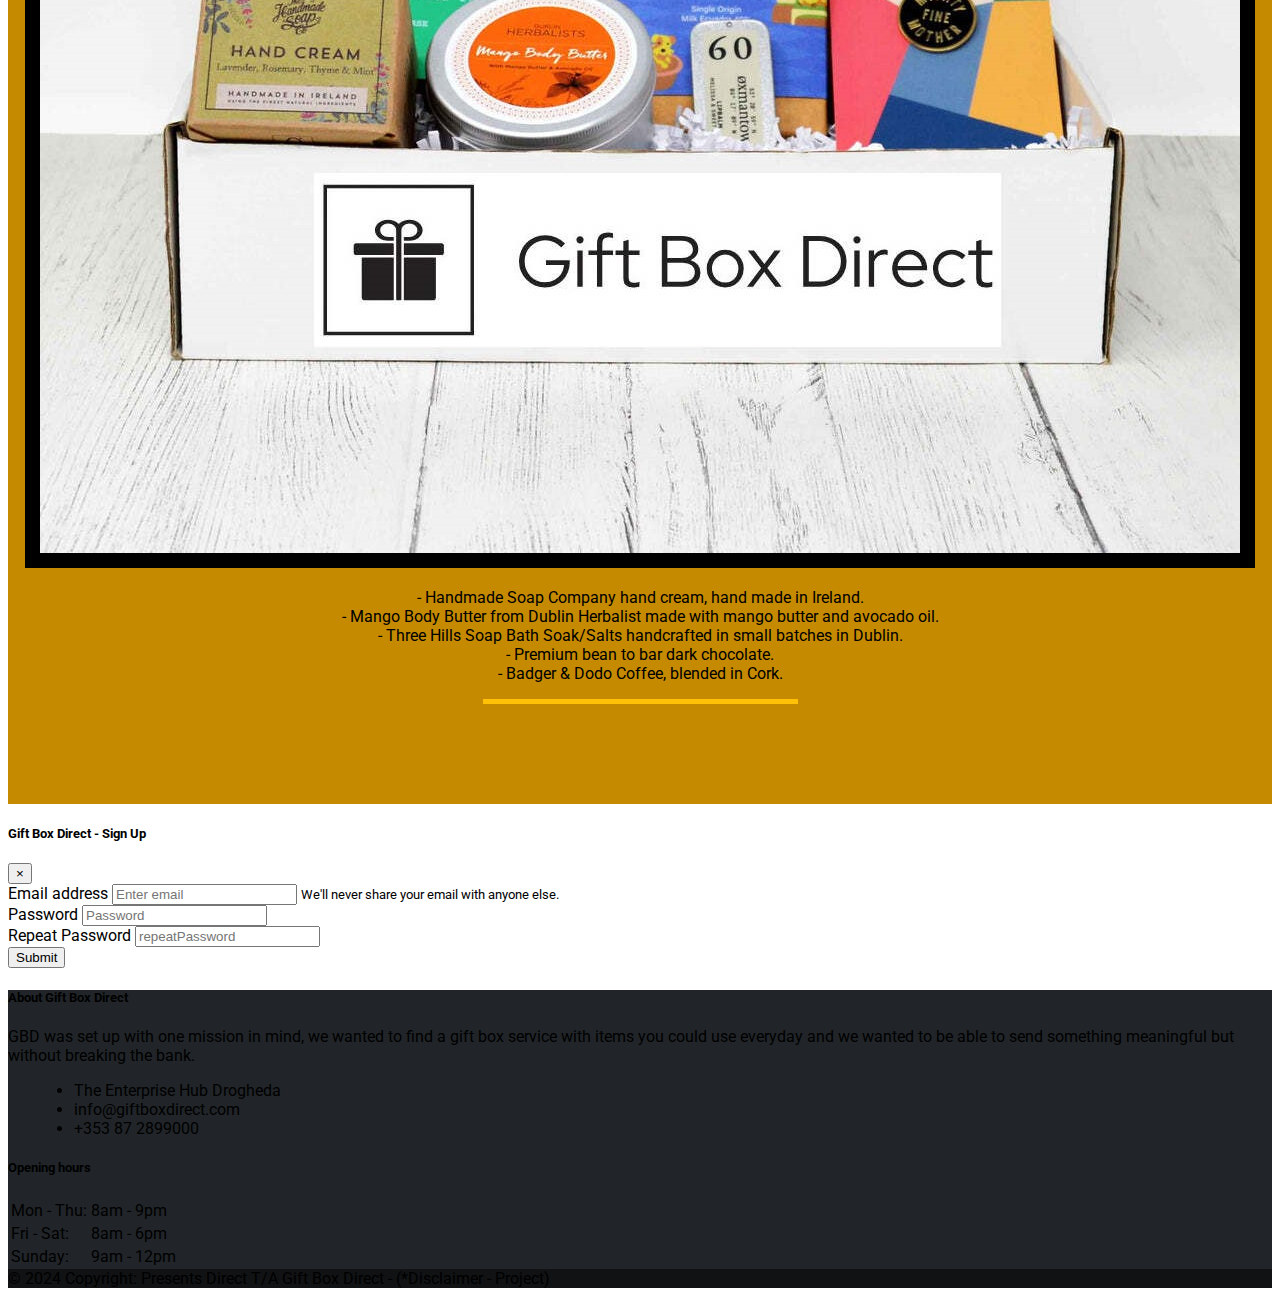
==== commit 7049b889: "file, update html files" ====
--- a/about.html
+++ b/about.html
@@ -11,7 +11,7 @@
         integrity="sha384-gfdkjb5BdAXd+lj+gudLWI+BXq4IuLW5IT+brZEZsLFm++aCMlF1V92rMkPaX4PP" crossorigin="anonymous">
     <title>Gift Box Direct | Monthly gift box subscription service</title>
     <link href="https://fonts.googleapis.com/css?family=Roboto:400,700" rel="stylesheet">
-    <link rel="stylesheet" href="css/style.css" type="text/css" />
+    <link rel="stylesheet" href="css/style.css" type="text/css">
 </head>
 
 <body>
@@ -99,7 +99,7 @@
                                 - Bean & Goose Irish Sea Salt Chocolate. Made in Ireland.</p>
 
                             <hr class="block-divider block-divider--short block-divider--white">
-                            
+
                         </div>
                     </div>
                     <div class="col-12 col-md-6 col-lg-4">
@@ -128,7 +128,7 @@
                                 - Three Hills Soap Bath Soak/Salts handcrafted in small batches in Dublin.<br>
                                 - The real bean to bar dark chocolate.<br>
                                 - Badger & Dodo Coffee, blended in Cork.</p>
-                            
+
                             <hr class="block-divider block-divider--short block-divider--white">
                         </div>
                     </div>
@@ -164,7 +164,7 @@
                                 - Mango Body Butter from Dublin Herbalist made with mango butter and avocado oil.<br>
                                 - Three Hills Soap Bath Soak/Salts handcrafted in small batches in Dublin.<br>
                                 - Bean & Goose Irish Sea Salt Chocolate. Made in Ireland.</p>
-                            
+
                             <hr class="block-divider block-divider--short block-divider--white">
                         </div>
                     </div>
@@ -176,7 +176,8 @@
                             <img class="card-img-top" src="images/gb3.jpg" alt="Card image cap">
                             <p> - Three Hills Soap Irish Activated Charcoal Soap is hand made natural soap.<br>
                                 - Choice of socks from Irish Socksciety, made in Ireland from 100% cotton.<br>
-                                - Oxmantown Vetiver & Sage Beard & Face.Suitable for dads both with and without beards!<br>
+                                - Oxmantown Vetiver & Sage Beard & Face.Suitable for dads both with and without
+                                beards!<br>
                                 - Badger & Dodo Coffee, Roasted in Cork.
                             </p>
                             <hr class="block-divider block-divider--short block-divider--white">
@@ -252,84 +253,84 @@
 
 <!-- footer work -->
 
-    <footer class="text-white text-center text-lg-start" style="background-color: #212529;">
-        <!-- Grid container -->
-        <div class="container p-4">
-            <!--Grid row-->
-            <div class="row mt-4">
-                <!--Grid column-->
-                <div class="col-lg-4 col-md-12 mb-4 mb-md-0">
-                    <h5 class="text-uppercase mb-4">About Gift Box Direct</h5>
-
-                    <p>
-                        GBD was set up with one mission in mind, we wanted to find a gift box service with items you could
-                        use everyday and we wanted to be able to send something meaningful but without breaking the bank.
-                    </p>
-
-                    <div class="mt-4">
-                        <!-- Facebook -->
-                        <a type="button" class="btn btn-floating btn-warning btn-lg" href="https://www.facebook.com/"
-                            target="_blank" rel="noopener"><i class="fab fa-facebook-f"></i></a>
-                        <!-- Twitter -->
-                        <a type="button" class="btn btn-floating btn-warning btn-lg" href="https://www.x.com/"
-                            target="_blank" rel="noopener"><i class="fab fa-twitter"></i></a>
-                    </div>
-                </div>
-                <!--Grid column-->
-
-                <!--Grid column-->
-                <div class="col-lg-4 col-md-6 mb-4 mb-md-0">
-
-                    <div></div>
-
-                    <ul class="fa-ul" style="margin-left: 1.65em;">
-                        <li class="mb-3">
-                            <span class="fa-li"><i class="fas fa-home"></i></span><span class="ms-2"> The Enterprise Hub
-                                Drogheda</span>
-                        </li>
-                        <li class="mb-3">
-                            <span class="fa-li"><i class="fas fa-envelope"></i></span><span
-                                class="ms-2">info@giftboxdirect.com</span>
-                        </li>
-                        <li class="mb-3">
-                            <span class="fa-li"><i class="fas fa-phone"></i></span><span class="ms-2">+353 87 2899000</span>
-                        </li>
-
-                    </ul>
-                </div>
-                <!--Grid column-->
-
-                <!--Grid column-->
-                <div class="col-lg-4 col-md-6 mb-4 mb-md-0">
-                    <h5 class="text-uppercase mb-4">Opening hours</h5>
-
-                    <table class="table text-center text-white">
-                        <tbody class="font-weight-normal">
-                            <tr>
-                                <td>Mon - Thu:</td>
-                                <td>8am - 9pm</td>
-                            </tr>
-                            <tr>
-                                <td>Fri - Sat:</td>
-                                <td>8am - 6pm</td>
-                            </tr>
-                            <tr>
-                                <td>Sunday:</td>
-                                <td>9am - 12pm</td>
-                            </tr>
-                        </tbody>
-                    </table>
-                </div>
-                <!--Grid column-->
-            </div>
-            <!--Grid row-->
-        </div>
-
-        <div class="text-center p-3" style="background-color: rgba(0, 0, 0, 0.5);">
-            © 2024 Copyright: Presents Direct T/A Gift Box Direct - (*Disclaimer - Code Institute Project)
-
-        </div>
-
-    </footer>
+<footer class="text-white text-center text-lg-start" style="background-color: #212529;">
+    <!-- Grid container -->
+    <div class="container p-4">
+        <!--Grid row-->
+        <div class="row mt-4">
+            <!--Grid column-->
+            <div class="col-lg-4 col-md-12 mb-4 mb-md-0">
+                <h5 class="text-uppercase mb-4">About Gift Box Direct</h5>
+
+                <p>
+                    GBD was set up with one mission in mind, we wanted to find a gift box service with items you could
+                    use everyday and we wanted to be able to send something meaningful but without breaking the bank.
+                </p>
+
+                <div class="mt-4">
+                    <!-- Facebook -->
+                    <a class="btn btn-floating btn-warning btn-lg" href="https://www.facebook.com/"
+                        target="_blank" rel="noopener"><i class="fab fa-facebook-f"></i></a>
+                    <!-- Twitter -->
+                    <a class="btn btn-floating btn-warning btn-lg" href="https://www.x.com/"
+                        target="_blank" rel="noopener"><i class="fab fa-twitter"></i></a>
+                </div>
+            </div>
+            <!--Grid column-->
+
+            <!--Grid column-->
+            <div class="col-lg-4 col-md-6 mb-4 mb-md-0">
+
+                <div></div>
+
+                <ul class="fa-ul" style="margin-left: 1.65em;">
+                    <li class="mb-3">
+                        <span class="fa-li"><i class="fas fa-home"></i></span><span class="ms-2"> The Enterprise Hub
+                            Drogheda</span>
+                    </li>
+                    <li class="mb-3">
+                        <span class="fa-li"><i class="fas fa-envelope"></i></span><span
+                            class="ms-2">info@giftboxdirect.com</span>
+                    </li>
+                    <li class="mb-3">
+                        <span class="fa-li"><i class="fas fa-phone"></i></span><span class="ms-2">+353 87 2899000</span>
+                    </li>
+
+                </ul>
+            </div>
+            <!--Grid column-->
+
+            <!--Grid column-->
+            <div class="col-lg-4 col-md-6 mb-4 mb-md-0">
+                <h5 class="text-uppercase mb-4">Opening hours</h5>
+
+                <table class="table text-center text-white">
+                    <tbody class="font-weight-normal">
+                        <tr>
+                            <td>Mon - Thu:</td>
+                            <td>8am - 9pm</td>
+                        </tr>
+                        <tr>
+                            <td>Fri - Sat:</td>
+                            <td>8am - 6pm</td>
+                        </tr>
+                        <tr>
+                            <td>Sunday:</td>
+                            <td>9am - 12pm</td>
+                        </tr>
+                    </tbody>
+                </table>
+            </div>
+            <!--Grid column-->
+        </div>
+        <!--Grid row-->
+    </div>
+
+    <div class="text-center p-3" style="background-color: rgba(0, 0, 0, 0.5);">
+        © 2024 Copyright: Presents Direct T/A Gift Box Direct - (*Disclaimer - Project)
+
+    </div>
+
+</footer>
 
 </html>